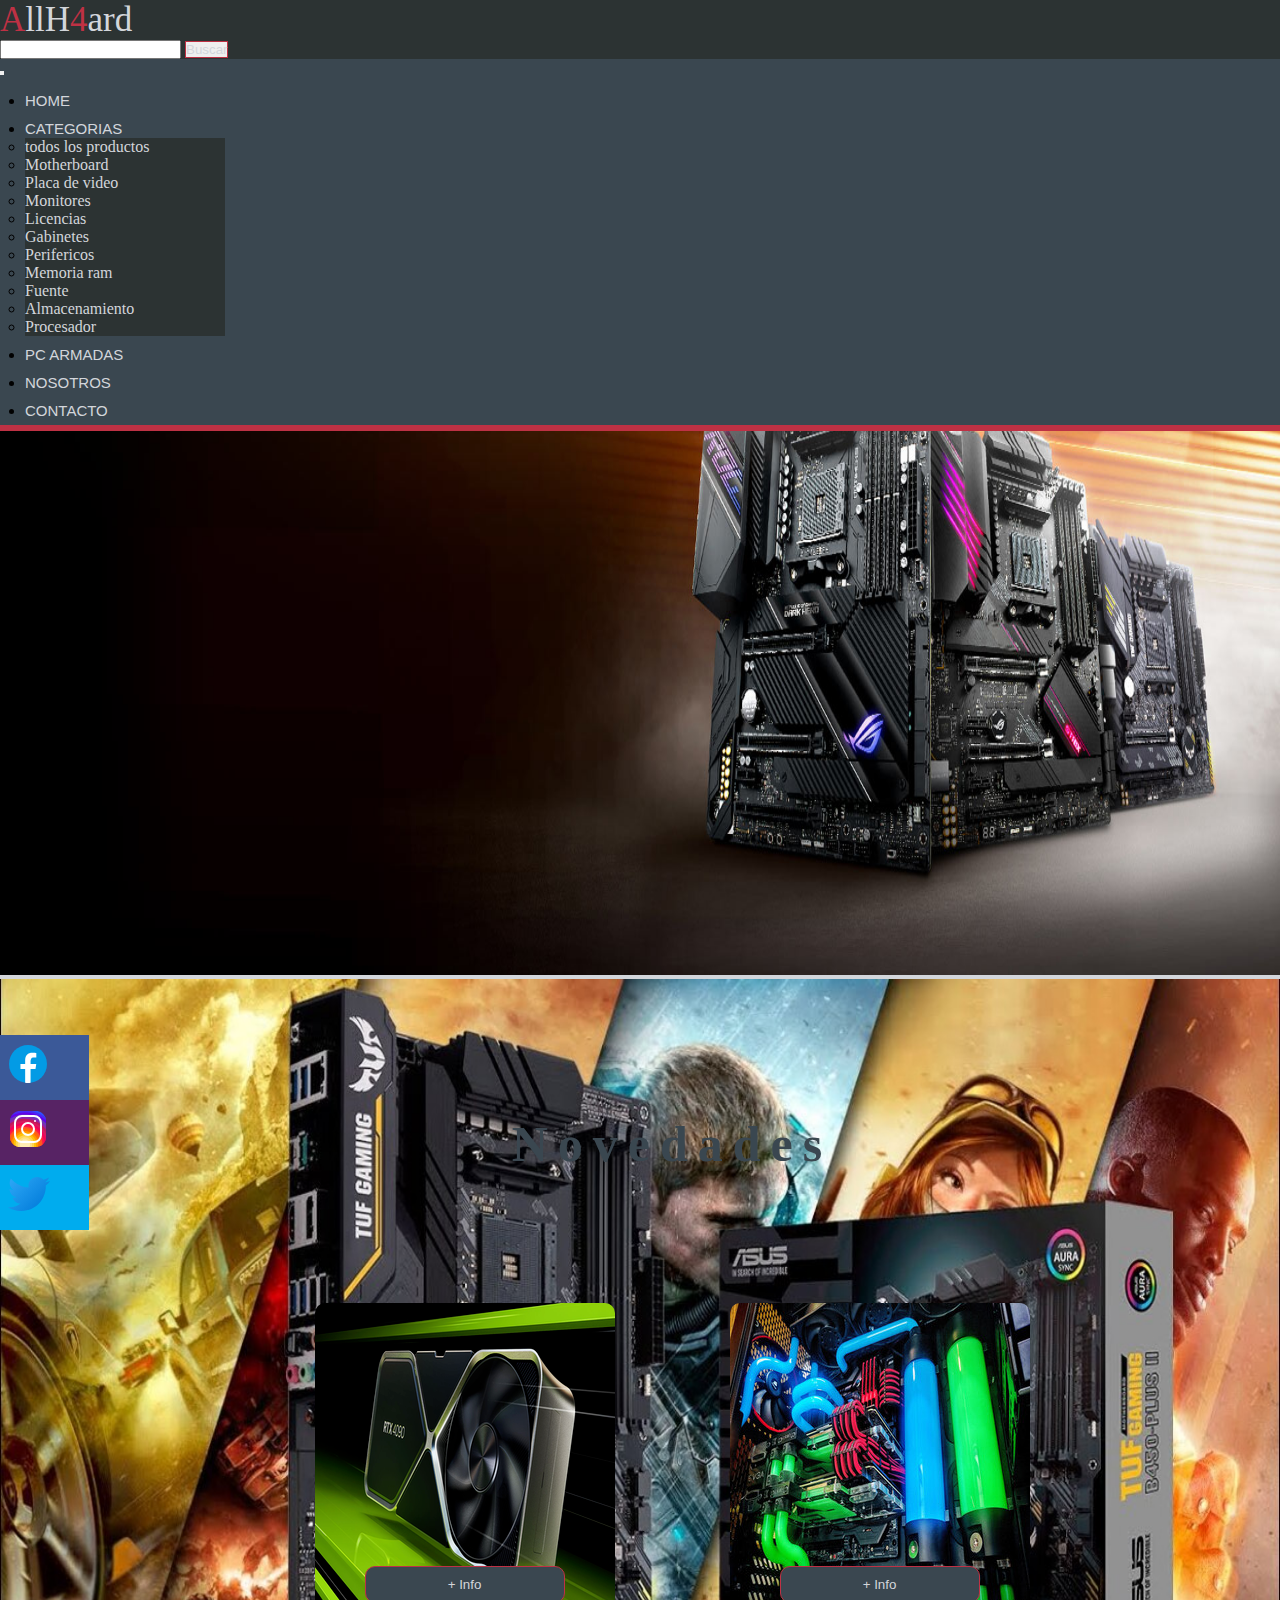
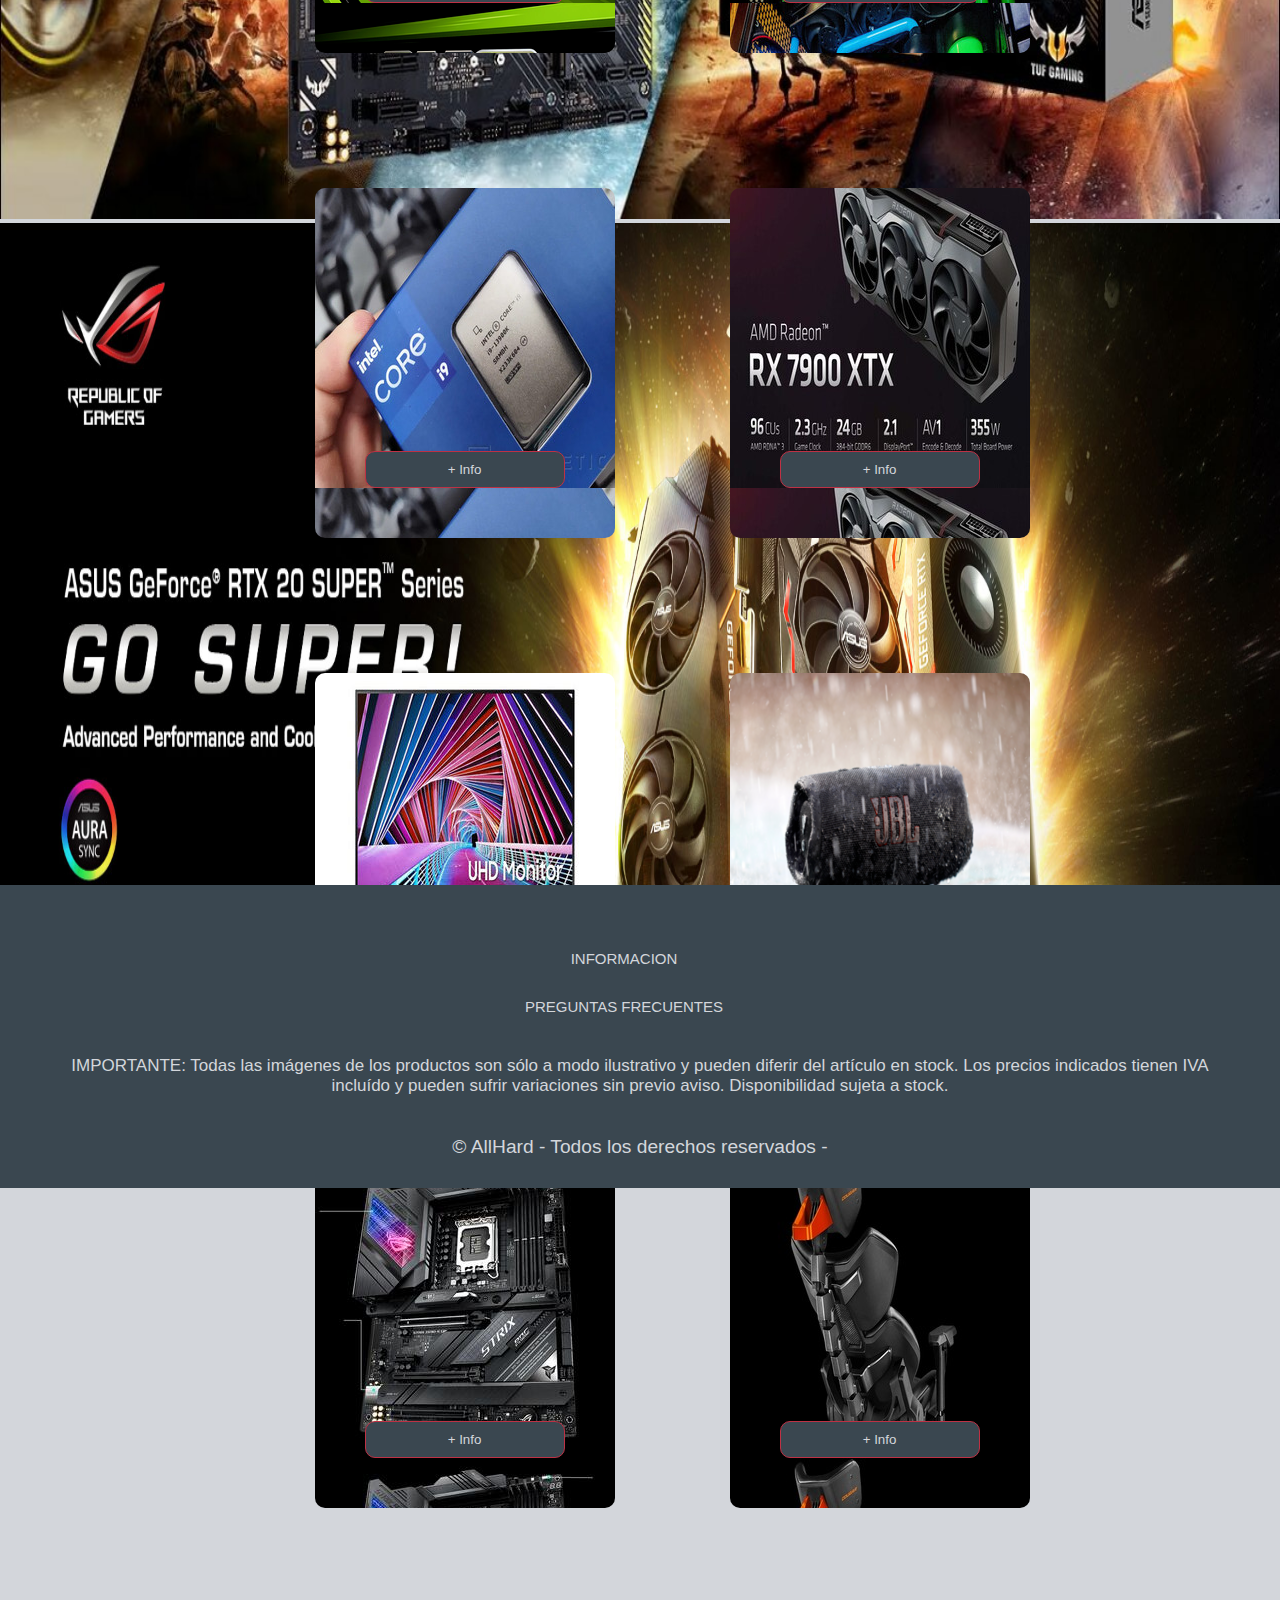
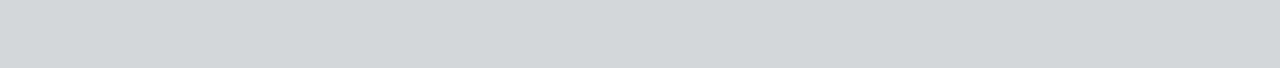
==== index.html @ a8b499f4 "first commit" ====
<!DOCTYPE html>
<html lang="en">

<head>
    <meta charset="UTF-8">
    <meta http-equiv="X-UA-Compatible" content="IE=edge">
    <meta name="viewport" content="width=device-width, initial-scale=1.0">
    <link href="https://cdn.jsdelivr.net/npm/bootstrap@5.0.2/dist/css/bootstrap.min.css" rel="stylesheet"
        integrity="sha384-EVSTQN3/azprG1Anm3QDgpJLIm9Nao0Yz1ztcQTwFspd3yD65VohhpuuCOmLASjC" crossorigin="anonymous">
    <link rel="stylesheet" href="./style/estilos.css">
    <link rel="shortcut icon" href="./imagenes/iconoNav.svg">
    <title>AllHard</title>
</head>

<body>


    <!--grilla-->

    <div class="gridContainerIndex">
        <header>
            <!--primer nav bar-->
            <nav class="navbar navbar-light navSearch ">
                <div class="container-fluid">
                    <a class="aLogo" href="index.html"><span class="estiloLogo">A</span>llH<span
                            class="estiloLogo">4</span>ard</a>
                    <form class="d-flex">
                        <input class="form-control me-2 barraSearch" type="search" aria-label="Search">
                        <button class="btn btn-outline-success botonBuscar" type="submit">buscar</button>
                    </form>
                </div>
            </nav>
            <!--segundo nav bar-->
            <nav class="navbar navbar-expand-lg navbar-light navStyle">
                <div class="container-fluid">
                    <button class="navbar-toggler buttonNav" type="button" data-bs-toggle="collapse"
                        data-bs-target="#navbarSupportedContent" aria-controls="navbarSupportedContent"
                        aria-expanded="false" aria-label="Toggle navigation">
                        <span class="navbar-toggler-icon"></span>
                    </button>
                    <div class="collapse navbar-collapse" id="navbarSupportedContent">
                        <ul class="navbar-nav mb-2 mb-lg-0">
                            <li class="nav-item">
                                <a class="navA active" aria-current="page" href="index.html">Home</a>
                            </li>

                            <li class="nav-item dropdown">
                                <a class="navA dropdown-toggle" href="#" id="navbarDropdown" role="button"
                                    data-bs-toggle="dropdown" aria-expanded="false">
                                    categorias
                                </a>
                                <ul class="dropdown-menu " aria-labelledby="navbarDropdown">
                                    <li><a class="dropdown-item" href="./section/categorias.html">todos los productos</a>
                                    </li>
                                    <li><a class="dropdown-item" href="#">Motherboard</a></li>
                                    <li><a class="dropdown-item" href="#">Placa de video</a></li>
                                    <li><a class="dropdown-item" href="#">Monitores</a></li>
                                    <li><a class="dropdown-item" href="#">Licencias</a></li>
                                    <li><a class="dropdown-item" href="#">Gabinetes</a></li>
                                    <li><a class="dropdown-item" href="#">Perifericos</a></li>
                                    <li><a class="dropdown-item" href="#">Memoria ram</a></li>
                                    <li><a class="dropdown-item" href="#">Fuente</a></li>
                                    <li><a class="dropdown-item" href="#">Almacenamiento</a></li>
                                    <li><a class="dropdown-item" href="#">Procesador</a></li>
                                </ul>
                            </li>

                            <li class="nav-item">
                                <a class="navA" href="./section/pcarmadas.html">pc armadas</a>
                            </li>
                            <li class="nav-item">
                                <a class="navA" href="./section/nosotros.html">nosotros</a>
                            </li>
                            <li class="nav-item">
                                <a class="navA" href="./section/contacto.html">contacto</a>
                            </li>
                        </ul>
                    </div>
                </div>
            </nav>
        </header>



        <!--carrusel-->
        <main class="gridItem contIndex ">

            <div id="carouselExampleFade" class="carousel slide carousel-fade carruselIndex" data-bs-ride="carousel">
                <div class="carousel-inner">
                    <div class="carousel-item active">
                        <img src="./imagenes/carrusel/carrusel1.jpg"
                            class="d-block w-100 carruselImg" alt="banner de publicidad">
                    </div>
                    <div class="carousel-item">
                        <img src="./imagenes/carrusel/carrusel2.jpg"
                            class="d-block w-100 carruselImg" alt="banner de publicidad">
                    </div>
                    <div class="carousel-item">
                        <img src="./imagenes/carrusel/carrusel3.jpg" 
                            class="d-block w-100 carruselImg" alt="banner de publicidad">
                    </div>
                </div>
                <button class="carousel-control-prev" type="button" data-bs-target="#carouselExampleFade"
                    data-bs-slide="prev">
                    <span class="carousel-control-prev-icon" aria-hidden="true"></span>
                    <span class="visually-hidden">Previous</span>
                </button>
                <button class="carousel-control-next" type="button" data-bs-target="#carouselExampleFade"
                    data-bs-slide="next">
                    <span class="carousel-control-next-icon" aria-hidden="true"></span>
                    <span class="visually-hidden">Next</span>
                </button>
            </div>

        </main>

        <!--aside bar-->
        <aside class="asideRedes">

            <div class="containerRedesBarra">
                <div class="redesItem item1">
                    <a href="https://www.facebook.com" class="iconoBarra" target="_blank"><img
                            src="./imagenes/iconosRedes/facebookLogo.svg" alt="logo facebook"></a>
                    <a href="https://www.facebook.com" class="nombreRedBarra" target="_blank">facebook</a>
                </div>
                <div class="redesItem item2">
                    <a href="https://www.instagram.com" class="iconoBarra" target="_blank"><img
                            src="./imagenes/iconosRedes/instagramLogo.svg" alt="logo instagram"></a>
                    <a href="https://www.instagram.com" class="nombreRedBarra" target="_blank">instagram</a>
                </div>
                <div class="redesItem item3">
                    <a href="https://www.twitter.com" class="iconoBarra" target="_blank"><img
                            src="./imagenes/iconosRedes/twitterLogo.svg" alt="logo twitter"></a>
                    <a href="https://www.twitter.com" class="nombreRedBarra" target="_blank">twitter</a>
                </div>
            </div>

        </aside>

        <!--section-->
        <section class="sectionIndex">
            <h2 class="tittleNovedades">Novedades</h2>
            <div class="containerCards">
                <div class="card card1 ">
                    <a href="#"><button class="cardButton"> + info</button></a>
                </div>
                <div class="card card2">
                    <a href="#"><button class="cardButton"> + info</button></a>
                </div>
                <div class="card card3">
                    <a href="#"><button class="cardButton"> + info</button></a>
                </div>
                <div class="card card4 ">
                    <a href="#"><button class="cardButton"> + info</button></a>
                </div>
                <div class="card card5">
                    <a href="#"><button class="cardButton"> + info</button></a>
                </div>
                <div class="card card6">
                    <a href="#"><button class="cardButton"> + info</button></a>
                </div>
                <div class="card card7">
                    <a href="#"><button class="cardButton"> + info</button></a>
                </div>
                <div class="card card8">
                    <a href="#"><button class="cardButton"> + info</button></a>
                </div>
            </div>
        </section>


        <footer>
            <div class="sectionGridFoot">
                <div class="secFooter">
                    <!--secFooter es el identificador para la grilla-->
                    <ul class="sectionFooter">
                        <li class="FooterLi"><a href="./section/contacto.html" class="FooterA">Informacion</a></li>
                        <li class="FooterLi"><a href="./section/preguntasfrecuentes.html" class="FooterA">Preguntas frecuentes</a></li>
                    </ul>
                </div>
                <div class="containerRedes redesFoot">
                    <!--redesFooter es el identificador para la grilla-->
                    <a href="https://www.facebook.com" target="_blank"><img src="./imagenes/iconosRedes/facebookLogo.svg" alt="logo facebook"
                            class="iconoRedes"></a>
                    <a href="https://www.instagram.com" target="_blank"><img src="./imagenes/iconosRedes/instagramLogo.svg" alt="logo instagram"
                            class="iconoRedes"></a>
                    <a href="https://www.twitter.com" target="_blank"><img src="./imagenes/iconosRedes/twitterLogo.svg" alt="logo twitter"
                            class="iconoRedes"></a>
                </div>
                <div class="textFooter">
                    <p class="avisoFooter">IMPORTANTE: Todas las imágenes de los productos son sólo a modo ilustrativo y
                        pueden diferir del artículo en stock. Los precios indicados tienen IVA incluído y pueden sufrir
                        variaciones sin previo aviso. Disponibilidad sujeta a stock.</p>
                    <p class="copyright">© AllHard - Todos los derechos reservados -</p>
                </div>
            </div>
        </footer>
    </div>

    <script src="https://cdn.jsdelivr.net/npm/bootstrap@5.0.2/dist/js/bootstrap.bundle.min.js"
        integrity="sha384-MrcW6ZMFYlzcLA8Nl+NtUVF0sA7MsXsP1UyJoMp4YLEuNSfAP+JcXn/tWtIaxVXM" crossorigin="anonymous">
    </script>
</body>

</html>
---- style/estilos.css ----
/*Segunda pre entrega: cambios*/
/*se aplico mobile first en 3 breakpoints: 0-700px / 700-990px / 990-1135px formando asi version, mobile, tablet, desktop y desktop xl.
 *las secciones que fueron alcanzadas por el mobile first con sus breakpoint son: index, categorias, nosotros y preguntas frecuentes.
 *hay 4 html finalizados tanto en estilos como en responsive.
 *se aplico grid area a todo el sitio, independientemente de que sea o no responsive la section, dentro se utilizo flex y grid en algunos casos.
 *se uso una paleta de colores: #3A4750 / #303841 / #BE3144 / #D3D6DB /#fff.
 *se aplicaron animaciones y transiciones con hover, (ej la barra de redes sociales desplgable).
 *se colocaron img y text real.
 *se utilizaron componentes de bootstrap 5, siendo estos un nav bar y un accordion.
 *se modificaron las clases de bootstrap por default cuando era necesario ya que no se pisaban estas con clases propias
 *con el fin de customizar los componentes, donde si pisaba se agregaron clases propias.
 *se utilizo z index solo cuando fue indispensable ya que algunos componentes de bts 5 pasaban por arriba de mi css nativo.
 *hasta poder ordenar mejor el contenido con sass se utilizara ---------------------------------------------------- para poder 
 *marcar donde empiezan y terminan los estilos de por ej el nav o el footer
*/

/*estilos generales*/
*{
    padding: 0;
    margin: 0;
}
body{
    background-color: #D3D6DB;
}
/*escondo contenido*/

.asideRedes{
    display: none;
}

/*header y footer grid area para todas las section*/
header{
    grid-area: header;

}
footer{
    grid-area: footer;
}
.asideRedes{
    grid-area: asideRedes;
}

/*header*/
header{
    position: fixed;
    width: 100%;
    z-index: 20;
}
.navSearch{
    background-color: #2C3333;


}
.aLogo{
    color: #D3D6DB;
    font-size: 35px;
}
.aLogo:hover{
    cursor: pointer;
    color: #D3D6DB;
}
.estiloLogo{
    color: #BE3144;
}

.botonBuscar{
    color: #D3D6DB;
    text-transform: capitalize;
    border: 1px solid #BE3144;
}
.botonBuscar:hover{
    background-color: #BE3144;
    border: 1px solid #BE3144;
}
/*clases por default de bootstrap para modificar y customizar*/
/*controla bkc y borde*/
.navStyle{
    background-color: #3A4750;
    border-bottom: 6px solid #BE3144;
}
/*controla el flexbox*/
.navbar-nav{
    width: 100%;
    display: flex;
    flex-direction: column;
    justify-content: space-evenly;

}
/*da padding lateral cuando es responsive*/
#navbarSupportedContent{
    padding-left: 25px;
    padding-top: 10px;
}
/*da margin top-bottom tanto en responsive como desktop*/
.nav-item{
    margin: 5px 0;
}
/*ambas clases dropdown son para personalizar el drop*/
.dropdown-menu{
    background-color: #2C3333;
    width:200px;
}
.dropdown-item{
    color: #D3D6DB;
}
/*mis clases para el nav bar de bootstrap*/
.navA{
    text-decoration: none;
    color: #D3D6DB;
    text-transform: uppercase;
    font-family: 'Roboto', sans-serif;
    font-size: 15px;
}

.navA:hover {
    color: #BE3144;
}

/*----------------------------------------------------*/


/*FOOTER*/
footer{
    background-color: #3A4750;
    padding: 50px 0 0 0;

}
/*grid secciones footer*/
.sectionGridFoot{
    display:grid;
    grid-template-areas:
    "sec"
    "redes"
    "textos"
    "textos";
}
.secFooter{
    grid-area: sec;
}
.redesFoot{
    grid-area: redes;
}
.textFooter{
    grid-area: textos;
    padding-top: 10px;
}
/*fin de grid secciones footer*/
.sectionFooter{
    display: flex;
    flex-direction: row;
    justify-content: space-evenly;

}
.FooterLi{

    list-style-type: none;
    padding-right: 32px;
}
.FooterA{
    text-decoration: none;
    /*color: #00aaad;*/
    color: #D3D6DB;
    text-transform: uppercase;
    font-family: 'Roboto', sans-serif;
    font-size: 15px;
}

.containerRedes{
    display: flex;
    flex-direction: row;
    justify-content: space-around;
}
.iconoRedes{
    margin: 30px 35px 0 35px;
}

.textFooter{
    padding: 0px 50px;
}
.avisoFooter{
    margin: 25px 0;
    font-size: 17px;
}
.copyright{
    margin-bottom: 15px;
}
footer p{
    text-align: center;
    font-family: 'Roboto', sans-serif;
    font-size: larger;
    color: #D3D6DB;
    padding-bottom: 15px;
}


/*----------------------------------------------------*/




/*mobile first*/

/*GRILLAS */

/*GRILLA INDEX*/

.gridContainerIndex{
    display: grid;
    grid-template-areas: 
    "header      "
    "contIndex   "
    "sectionIndex"
    "footer      ";
    height: 100vh;
    width: 100%;
    
}
.contIndex{
    grid-area: contIndex;


}
.sectionIndex{
    grid-area: sectionIndex;

}

/*----------------------------------------------------*/

/*GRILLA HARDWARE*/
.gridContainerHardware{
    height: 100vh;
    width: 100%;
    display: grid;
    grid-template-areas: 
    "header"
    "contHardware"
    "footer";
    gap: 5px;
}

.contHardware{
    grid-area: contHardware;

}

/*----------------------------------------------------*/

/*grilla - nosotros*/
.gridContainerNosotros{
    height: 100vh;
    width: 100%;
    display: grid;
    grid-template-areas: 
    "header      "
    "contNosotros"
    "footer      ";
    gap: 5px;
}

.contNosotros{
    grid-area: contNosotros;
}

/*----------------------------------------------------*/

/*grilla - preguntas frecuentes*/

.gridContainerPreguntasFrecuentes{
    display: grid;
    grid-template-areas: 
    "header     "
    "contPregFrec"
    "formPregFrec"
    "footer     ";
    width: 100%;
    height: 100vh;
    gap: 5px;
}

.contPregFrec{
    grid-area: contPregFrec;
}
.formPregFrec{
    grid-area: formPregFrec;
}

/*----------------------------------------------------*/


/*INDEX - MOBILE*/
.carruselIndex{
    margin-top: 130px;
}

.carruselImg{
    width: 100%;
    height: 400px;
}
.tittleNovedades{
    text-align: center;
    padding-top: 30px;
    margin-bottom: 30px;

}

.containerCards{
    display: flex;
    flex-direction: column;
    align-items: center;
    padding-top: 50px;
    padding-bottom: 100px;
}

.card{

    width: 400px;
    height: 400px;
    display: grid;
    justify-content: center;
    align-items: center;
    padding-top: 50px;
    margin: 30px 0;
    border-radius: 10px;

}
.card1{
    background-image: url(../imagenes/cards/novedad1Mobile.png);
}
.card2{
    background-image: url(../imagenes/cards/novedad2Mobile.jpg);
}
.card3{
    background-image: url(../imagenes/cards/novedad3Mobile.jpg);
}
.card4{
    background-image: url(../imagenes/cards/novedad4Mobile.jpg);
}
.card5{
    background-image: url(../imagenes/cards/novedad5Mobile.jpg);
}
.card6{
    background-image: url(../imagenes/cards/novedad6Mobile.png);
}
.card7{
    background-image: url(../imagenes/cards/novedad7Mobile.jpg);
}
.card8{
    background-image: url(../imagenes/cards/novedad8Mobile.jpg);
}


.cardButton{
    text-decoration: none;
    padding: 10px 55px 10px 55px;
    background-color: #3A4750;
    color: #D3D6DB;
    border-radius: 10px;
    text-transform: capitalize;

}

/*----------------------------------------------------*/

/*HARDWARE - MOBILE*/
.tittleHard{
    text-transform: uppercase;
    font-family: 'Roboto', sans-serif;
    width: 100%;
    display: flex;
    flex-direction: row;
    justify-content: center;
    margin-top: 200px;
    margin-bottom: 50px;
}


.containerBotones{
    display: flex;
    flex-flow: row wrap;
    justify-content: center;
    margin-bottom: 25px;    
}
.botonComponentes{
    width: 23%;
    border-radius: 10px;
    background-color: #fff;
    text-decoration: none;
    margin: 15px 5px;
    padding: 10px 8px 0 7px;
    text-align: center;

}
.estiloBoton{

    color: #2C3333;
    text-transform: capitalize;
    font-family: 'Roboto', sans-serif;
    font-size: 12px;
    font-weight: bolder;

}
button a{
    text-decoration: none;
}



.containerProductos{
    display: flex;
    flex-flow: column wrap;
}

.marcoProducto{
    
    margin: 25px 0;
}

.contenido {
    display: flex;
    flex-direction: column;
    align-items: center;
} 


.textProducto{
    display: none;
}
.valor{
    font-size: 25px;
}

.botonesComAgre{
    display: flex;
    flex-direction: column;
    align-items: center;
}


.botonComprar{
    height: 50px;
    width: 90%;
    border-radius: 10px;
    background-color: #BE3144;


}

.comprar{
    padding-top: 4px;
    font-size: 23px;
    font-family: 'Roboto', sans-serif;
    color: #fff;
    text-transform: capitalize;
    text-align: center;
    letter-spacing: 7px;

}

.botonAgregar{
    height: 50px;
    width: 90%;
    padding-top: 4px;
    margin: 8px 0;
    border-radius: 10px;
    border: 2px solid #BE3144;
    background-color: #fff;
    
}


.botonAgregar a{
    
    display: flex;
    flex-direction: row;
    justify-content: center;
    
}

.carrito{
    
    width: 28px;
    height: 28px;
    margin-right: 10px;
    padding-top: 2px;
    
}
/*boton agregar*/
.agregar{
    font-size: 23px;
    font-family: 'Roboto', sans-serif;
    color: #BE3144;
    text-transform: capitalize;
    letter-spacing: 7px;

}

a{
    text-decoration: none;
}

/*----------------------------------------------------*/

/*nosotros - mobile*/

.tittleNosotros{
    font-family: 'Roboto', sans-serif;
    text-transform: uppercase;
    margin-top: 180px;
    text-align: center;
    font-size: 50px;


}
.containerNosotros{

    display: flex;
    flex-direction: column;
    margin-top: 75px;
    margin: 75px 15px 0 15px;
}
.textoNosotros{
    width:100%;
    font-family: 'Roboto', sans-serif;
    font-size: 19px;
    text-align: center;
    letter-spacing: 2px;
    word-spacing: 8px;
    margin: 10px 0;
    padding: 10px;

    
}

/*----------------------------------------------------*/

/*Preguntas frecuentes - mobile*/
.tittlePreg{
    text-transform: uppercase;
    font-family: 'Roboto', sans-serif;
    width: 100%;
    display: flex;
    flex-direction: row;
    justify-content: center;
    margin-top: 200px;
    margin-bottom: 50px;
}
.accordion{
    margin: 80px 50px 100px 50px;
}
.formPregFrec{
    background-color: #fff;
    border-radius: 5px;
    margin: 10px 20px 50px 20px;
    padding-top: 20px;
    padding-bottom: 20px;
}
.tittleFormPreg{
    text-align: center;
    font-family: 'Roboto', sans-serif;
    margin-bottom: 55px;
}
.containerFormInput{

display: flex;
flex-direction: column;
align-items: center;
}
.inputFlex{
    height: 40px;
    width: 90%;
    border-radius: 5px;
    margin: 10px 0;
    border: none;
    border-bottom: 3px solid #BE3144;
    border-right: 3px solid #BE3144;
}
.containerFormText{
display: flex;
justify-content: center;
width: 100%;
margin-top: 20px;
margin-bottom: 25px;
}
textarea{
    width: 90%;
    height: 150px;
    border: none;
    border-bottom: 3px solid #BE3144;
    border-right: 3px solid #BE3144;
}

.containerFormSubmit{
    text-align: center;
    opacity: 95%;
    
}
.enviarForm{
    width: 90%;
    height: 40px;
    text-transform: uppercase;
    font-family: 'Roboto', sans-serif;
    letter-spacing: 4px;
    background-color: #BE3144;
    border-radius: 10px;
}

/*----------------------------------------------------*/

/*fin del mobile*/

/*media query - tablet*/

@media (min-width:700px){

    /*en la tablet las grid area sigue iguales por lo que no aparecer en esta media query y arrastramos las que usamos en mobile
    */
    /*index - tablet*/

    .carruselIndex{
        width: auto;
        height: 400px;
    }

    .containerCards{
        flex-flow: row wrap;
        justify-content: center;
        margin: 0 20px;


    }
    
    .card{
        width: 300px;
        height: 300px;   
        
        margin: 30px 15px;
    
    }
    .card1{
        background-image: url(../imagenes/cards/novedad1TabletDesktop.png); 
    }
    .card2{
        background-image: url(../imagenes/cards/novedad2TabletDesktop.jpg); 
    }
    .card3{
        background-image: url(../imagenes/cards/novedad3TabletDesktop.jpg); 
    }
    .card4{
        background-image: url(../imagenes/cards/novedad4TabletDesktop.jpg);
    }
    .card5{
        background-image: url(../imagenes/cards/novedad5TabletDesktop.jpg);
    }
    .card6{
        background-image: url(../imagenes/cards/novedad6TabletDesktop.png);
    }
    .card7{
        background-image: url(../imagenes/cards/novedad7TabletDesktop.jpg);
    }
    .card8{
        background-image: url(../imagenes/cards/novedad8TabletDesktop.jpg);
    }

    /*----------------------------------------------------*/

    /*hardware - tablet*/
    .botonComponentes{
        width: 20%;
    }
    
    .estiloBoton{
        font-size: 14px;
    }
    button a{
        text-decoration: none;
    }
    .imgProduct{
        width: 600px;
    }
    .informacionProducto{

        display: flex;
        flex-direction: column;
        align-content: flex-end;
        
        text-align: center;
        
    }
    .textProducto{
        display: block;
        font-family: 'Roboto', sans-serif;
        text-align: justify;
        font-size: 20px;
        margin-bottom: 10px;
        padding: 15px 15px 0 15px;      

        
    }
    .botonesComAgre{
        flex-direction: row;
        justify-content: space-around;
    }


    .botonComprar{
        width: 40%;
    }

    .comprar{
        letter-spacing: 4px;

    }

    .botonAgregar{
        width: 40%;
    }

    /*boton agregar*/
    .agregar{
        letter-spacing: 4px;

    }

    /*----------------------------------------------------*/

    /*nosotros - tablet*/

    .tittleNosotros{
        font-size: 40px;
    
    
    }
    .containerNosotros{
        margin: 50px 35px 0 35px;
    }
    .textoNosotros{
        font-size: 17px;
        text-align: justify;
        margin: 25px 0;
    
        
    }

    /*----------------------------------------------------*/

    /*preguntas frecuentes - tablet*/

    .accordion{
        margin: 80px 0 100px 0;
    }
    .formPregFrec{
        margin: 10px 50px 50px 50px;
        padding-top: 40px;
        padding-bottom: 40px;
    }
    .tittleFormPreg{
        margin-bottom: 20px;
    }
    .containerFormInput{
    flex-direction: row;
    justify-content: center;
    }

    .inputFlex{
        height: 50px;
        width: 35%;
        margin: 0px 5px 10px 5px;
        text-align: center;
    }
    textarea{
        width: 70%;
        height: 120px;
    }

    .enviarForm{
        width: 70%;
        letter-spacing: 10px;
        font-weight: bolder;
    }

}

/*fin de media query tablet*/

/*----------------------------------------------------*/

/*media query - desktop - */
@media (min-width:990px){

    /*FOOTER - desktop*/
    .containerRedes{
        display: none;
    }

    /*grid secciones footer*/
    .sectionGridFoot{
        grid-template-areas:
        "sec"
        "textos"
        "textos";
    }

    /*fin de grid secciones footer*/
    .sectionFooter{
        flex-direction: column;
        align-items: center;
    }
    .FooterLi{
        margin: 15px 0;
    }
    .FooterA:hover{
        color: #BE3144;
    }

    /******************************************/

    /*grillas - desktop*/

    /*grilla - index*/

    .gridContainerIndex{

        grid-template-areas: 
        "header      header      "
        "contIndex   contIndex   "
        "asideRedes  sectionIndex"
        "footer      footer      ";
        grid-template-rows: 135px 700px 1500px auto;
        grid-template-columns: 12% 4fr ;  
    }

    /*----------------------------------------------------*/

    /*grilla hardware*/

    .gridContainerHardware{
        grid-template-areas: 
        "header header"
        "asideRedes contHardware"
        "footer footer";
        grid-template-rows: 135px 1fr auto;
        grid-template-columns: 8% auto;
    }

    /*----------------------------------------------------*/

    /*grilla nosotros*/

    .gridContainerNosotros{
        display: grid;
        grid-template-areas: 
        "header        header"
        "asideRedes contNosotros"
        "footer        footer";
        grid-template-columns: 8% auto;
        grid-template-rows: 135px 2fr auto;

    } 

    /*----------------------------------------------------*/

    /*grilla preguntas frecuentes*/

    .gridContainerPreguntasFrecuentes{
        grid-template-areas: 
        "header     header      "
        "asideRedes contPregFrec"
        "asideRedes formPregFrec"
        "footer     footer      ";
        grid-template-columns: 8% auto;
        grid-template-rows: 135px 600px 700px auto;
    }

    /*----------------------------------------------------*/

    /*barra de redes sociales lateral - desktop*/
    .asideRedes{
        display: block;
    }
    .containerRedesBarra{
        position: sticky;
        top: 50%;
    }
    
    .redesItem{
        width: 85px;
        height:60px;
        padding-top: 5px;
        padding-left: 7%;
    
    }
    .redesItem:hover {
        width: 150px;
        transition: all 0.3s;
        border-top-right-radius: 15px;
        border-bottom-right-radius: 15px;
        
    }
    .redesItem:hover .iconoBarra{
        display: none;
    }
    .item1{
        background-color: #3b5998;
    }
    .item2{
        background-color: #572364;
    }
    .item3{
        background-color: #00acee;
    }
    
    .nombreRedBarra{
        display: none;
        padding-top: 12px;
        padding-left: 15px;
        text-decoration: none;
        font-size: 15px;
        color: white;
        text-transform: uppercase;
    }
    
    .redesItem:hover .nombreRedBarra{
        display: block;
        color: white;
        cursor: pointer;
    }

    /*----------------------------------------------------*/

    /*index - desktop */

    .carruselIndex{
        margin-top: 0;
        height: 700px;
    }
    .carruselImg{
        height: 700px;
    }

    .tlttleNovedades{
        text-align: center;
    }
    .containerCards{
        display: flex;
        flex-flow: row wrap;
        gap: 15px;
    }
    .card{
        margin: 5px;

    }

    .cardButton{
        text-decoration: none;
        padding: 10px 25px 10px 25px;
        border: 1px solid #BE3144;

    }
    .cardButton:hover{
        cursor: pointer;
        background-color: #BE3144;
        transition: all 1s;
    }

    /*----------------------------------------------------*/

    /*hardware - desktop*/
    .tittleHard{
        width: 60%;
        margin-top: 50px;
    }

    /*categorias*/
    .containerBotones{
        display: grid;
        grid-template-columns: 1fr 1fr 1fr 1fr 1fr;
    }
    .estiloBoton{
        font-size: 15px;
    }
    .botonComponentes{
        width:90%;
        padding: 10px 10px 0 7px;

    }
    .botonComponentes:hover{
        background-color: #D3D6DB;
    }
    .estiloBoton:hover{
        color: #BE3144;
    }

    /*productos*/
    .containerProductos{
        display: grid;
        justify-content:center;
        grid-template-rows: 9.5% 9.5% 9.5% 9.5% 9.5% 9.5% 9.5% 9.5% ;
    }
    .marcoProducto{
    
        height:250px;
        width: 900px;  
        border-radius: 5px;
        background-color: #fff;
        padding-top: 10px;
        padding-left: 10px;
        border-bottom: 2px solid #2C3333;

    }
    
    .contenido {
        display: grid;
        grid-template-columns: 25% auto;
    }
    .imgProduct{
        width: 200px;
        height: 180px;
    }
    .informacionProducto{
        display: flex;
        flex-direction: column;
        align-content: flex-start;
        margin-left: 50px;    
            
    }
    .textProducto{
        font-family: 'Roboto', sans-serif;
        text-align: justify;
        font-size: larger;
        padding: 0;
        padding-right: 10px;  
    }
    .valor{
        text-align: left;
    }
    .botonesComAgre{
        flex-direction: row;
        justify-content: flex-end;
        margin-right: 100px;
    
    }
    
    
    .botonComprar{
        height: 40px;
        width: 190px;
        margin-right: 45px;
    
    }
    .botonComprar:hover{
        border: 1px solid #fff;
    
    }
    .comprar{
        font-size: 21px;
    
    }
    
    .botonAgregar{
        height: 40px;
        width: 190px;
    }
    
    .botonAgregar:hover{
        background-color: #BE3144;
    }
    .carrito{
        width: 25px;
        height: 25px;
        padding-top: 1px;
    }
    /*boton agregar*/
    .agregar{
        font-size: 21px;
    
    }
    .botonAgregar:hover .agregar{
        color: white;
    }

    /*----------------------------------------------------*/

    /*nosotros - desktop*/

    .tittleNosotros{
        margin-top: 50px;
        margin-left: 10%;
        text-align: left;
        font-size: auto;
    
    
    }
    .containerNosotros{
        flex-direction: row;
        margin: 0px 130px 75px 130px;

    }
    .textoNosotros{
        font-size:23px;
        margin: 10px 0px;
        padding: 10px 30px;
        background-color: #fff;
        border-bottom: 2px solid #2C3333;
        margin-top: 50px;
    
        
    }
    
    /*----------------------------------------------------*/

    /*preguntas frecuentes - desktop*/

    
    .tittlePreg{
        display: flex;
        flex-direction: row;
        justify-content: center;
        margin-top: 50px;
        margin-bottom: 0;
        padding-left: 0;
    }
    .accordion{
        margin: 40px 60px 0px 60px;
    }
    .formPregFrec{
        background-color: #fff;
        border-radius: 5px;
        margin: 0px 20px 50px 20px;
        padding-top: 20px;
        padding-bottom: 0;
        width: 70%;
        height: 600px;
        margin-left: 15%;
    }
    .tittleFormPreg{
        text-align: center;
        font-family: 'Roboto', sans-serif;
        margin-bottom: 15px;
    }
    .containerFormInput{
    
    display: flex;
    flex-direction: column;
    align-items: center;
    
    }
    .inputFlex{
        height: 60px;
        width: 90%;
        border-radius: 5px;
        margin: 10px 0;
        border: none;
        border-bottom: 2px solid #BE3144;
        text-align: left;
    }
    .inputFlex:hover{
        background-color: #D3D6DB;
        transition: all 0.5s;
    }
    .containerFormText{
    display: flex;
    justify-content: center;
    width: 100%;
    margin-top: 20px;
    margin-bottom: 25px;
    }
    textarea{
        width: 90%;
        height: 150px;
        border: none;
        border-bottom: 2px solid #BE3144;
    }

    .containerFormSubmit{
        text-align: center;
        
    }
    .enviarForm{
        width: 40%;
        height: 40px;
        text-transform: uppercase;
        font-family: 'Roboto', sans-serif;
        letter-spacing: 4px;
        background-color: #BE3144;
        border-radius: 10px;
    }
    .enviarForm:hover{
        width: 90%;
        transition: all 0.5s;
    }
}

    /*media query - desktop xl*/
@media (min-width: 1135px){

    /*grillas - desktop xl*/

    /*grilla - index*/

    .gridContainerIndex{
        grid-template-columns: 5% auto;
        grid-template-rows: 135px 900px 1450px auto;
    }


    /*grilla preguntas frecuentes*/

    .gridContainerPreguntasFrecuentes{
        grid-template-areas: 
        "header     header      "
        "asideRedes contPregFrec"
        "asideRedes formPregFrec"
        "footer     footer      ";
        grid-template-columns: 5% auto;
    }
    
    /*----------------------------------------------------*/

    /*index - desktop xl*/

    .carruselIndex{
        margin-bottom: 300px;
        height: 845px;
        border-bottom: 5px solid #3A4750;
    }
    .carruselImg{
        height: 840px;
    }
    .tittleNovedades{
        margin: 50px 0 0 0;
        font-size: 50px;
        letter-spacing: 10px;
        color: #3A4750;
    }
    .containerCards{
        display: flex;
        flex-direction: row;
        margin-top: 20px;

    }
    .card{
        width:300px;
        margin: 60px 50px;
        display: flex;
        flex-direction: column;
        justify-content: flex-end;
    
    }  
    .cardButton{
        width: 200px;
        margin-bottom: 50px;
    }
    .cardButton:hover{
        width: 300px;
        font-size: 20px;
        font-weight: bolder;
    }  

    /*----------------------------------------------------*/

    /*categorias - desktop xl*/

    .containerBotones{
        grid-template-columns: 1fr 1fr 1fr 1fr 1fr 1fr 1fr 1fr 1fr 1fr;
        padding: 0 10px;
    }
    .estiloBoton{
        font-size: 12px;
        
    }
    .botonComponentes{
        width: 95%;
        height: 50px;
    }
    .containerProductos{
        display: flex;
        flex-direction: column;
        align-items: center;
    }
    .marcoProducto{
        width:80%;
        height: 80%;
    }
    .imgProduct{
        width: 220px;
        height: 200px;
        margin-left: 50px;
    }
    .informacionProducto{

        margin-left: 100px;

    }
    .textProducto{
        font-size: 22px;
    }
    .valor{
        margin-top: 25px;

    }
    .botonesComAgre{
        margin-bottom: 10px;
    }
    .botonComprar{
        width: 250px;
        margin-right: 15px ;
    }
    .botonAgregar{
        width: 250px;
    }

    /*----------------------------------------------------*/

    /*preguntas frecuentes - desktop xl*/

    .accordion{
        width: 93%;
    }
    .textAccordion{
        font-family: 'Roboto', sans-serif;
        letter-spacing: 2px;
        padding: 20px;
    }

    .formPregFrec{
        margin: 0;
        width: 93%;
        margin-left:4%;
        
    }
    .tittleFormPreg{
        margin-top: 40px;
        letter-spacing: 2px;
    }
    .enviarForm:hover{
        width: 50%;
        color: #D3D6DB;
    }

    /*----------------------------------------------------*/

    /*nosotros - desktop xl*/

    .containerNosotros{
        flex-direction: column;
        margin: 0 15px;
        padding-bottom: 100px;
    }
    .textoNosotros{
        font-size: 20px;
        width:100%;
    }
}











































/*codigo de pc armadas y contacto que no tiene mobile first*/
/*se dio grid area a estas secciones pero sus estilos no estas actualizados ni son responsive*/
/*GRILLA PC ARMADAS*/
.gridContainerPcArmadas{
    height: 100vh;
    width: 100%;
    display: grid;
    grid-template-areas: 
    "header     header "
    "asideRedes contPc "
    "footer     footer ";
    grid-template-columns: 8% auto;
    grid-template-rows: 135px 1fr auto;
    gap: 5px;
}

.contPc{
    grid-area: contPc;
}
/*GRILLA CONTACTO*/
.gridContainerContacto{
    height: 100vh;
    width: 100%;
    display: grid;
    grid-template-areas: 
    "header       header       "
    "asideRedes   contContacto "
    "footer       footer       ";
    grid-template-columns: 8% auto;
    grid-template-rows: 135px 1200px auto;
    gap: 5px;
}
.contContacto{
    grid-area: contContacto;
}



/*pc armadas*/

.containerTextoRellenoPC{
    
    width: 75%;
    text-align: center;
    padding-left: 25%;
    margin-bottom: 195px;
}
.textoRellenoPc{
    
    width: 75%;
    display: block;
    margin: 45px 0;
    font-size: large;
    text-align: justify;
    font-family: 'Roboto', sans-serif;

    
}


/*contacto*/

.containerInformacion{
    background-color: beige;
    width: 50%;
    height: 60%;
    margin-left: 25%;
    margin-top: 50px;
    padding-bottom: 50px;
    padding-top: 25px;
    border-bottom: 3px solid aqua;
    border-right: 2px solid aqua;
    border-radius: 7px;
    background-color: #fff;
    }
    .tituloInformacion{
        margin-bottom: 30px;
        text-transform: capitalize;
        font-family: 'Roboto', sans-serif;
        font-size:20px;
        text-align: center;
        margin-top: 40px;
        
    }
    
    .textoInformacion{
        text-transform: capitalize;
        font-family: 'Roboto', sans-serif;
        padding: 8px 0;
        font-size:15px;
        margin-left: 20px;
        
    }
    .containerMapa{
        margin-left: 25%;
        width: 50%;
        margin-top: 25px;
        margin-bottom: 100px;
        border-bottom: 2px solid black;
    }
    .tituloMapa{
        text-align: center;
        font-family: 'Roboto', sans-serif;
        font-size: 20px;
        text-transform: capitalize;
        margin-bottom: 20px;
        margin-top: 40px;
        
    }
    .mapa{
        width: 100%;
        height: 250px;
    }
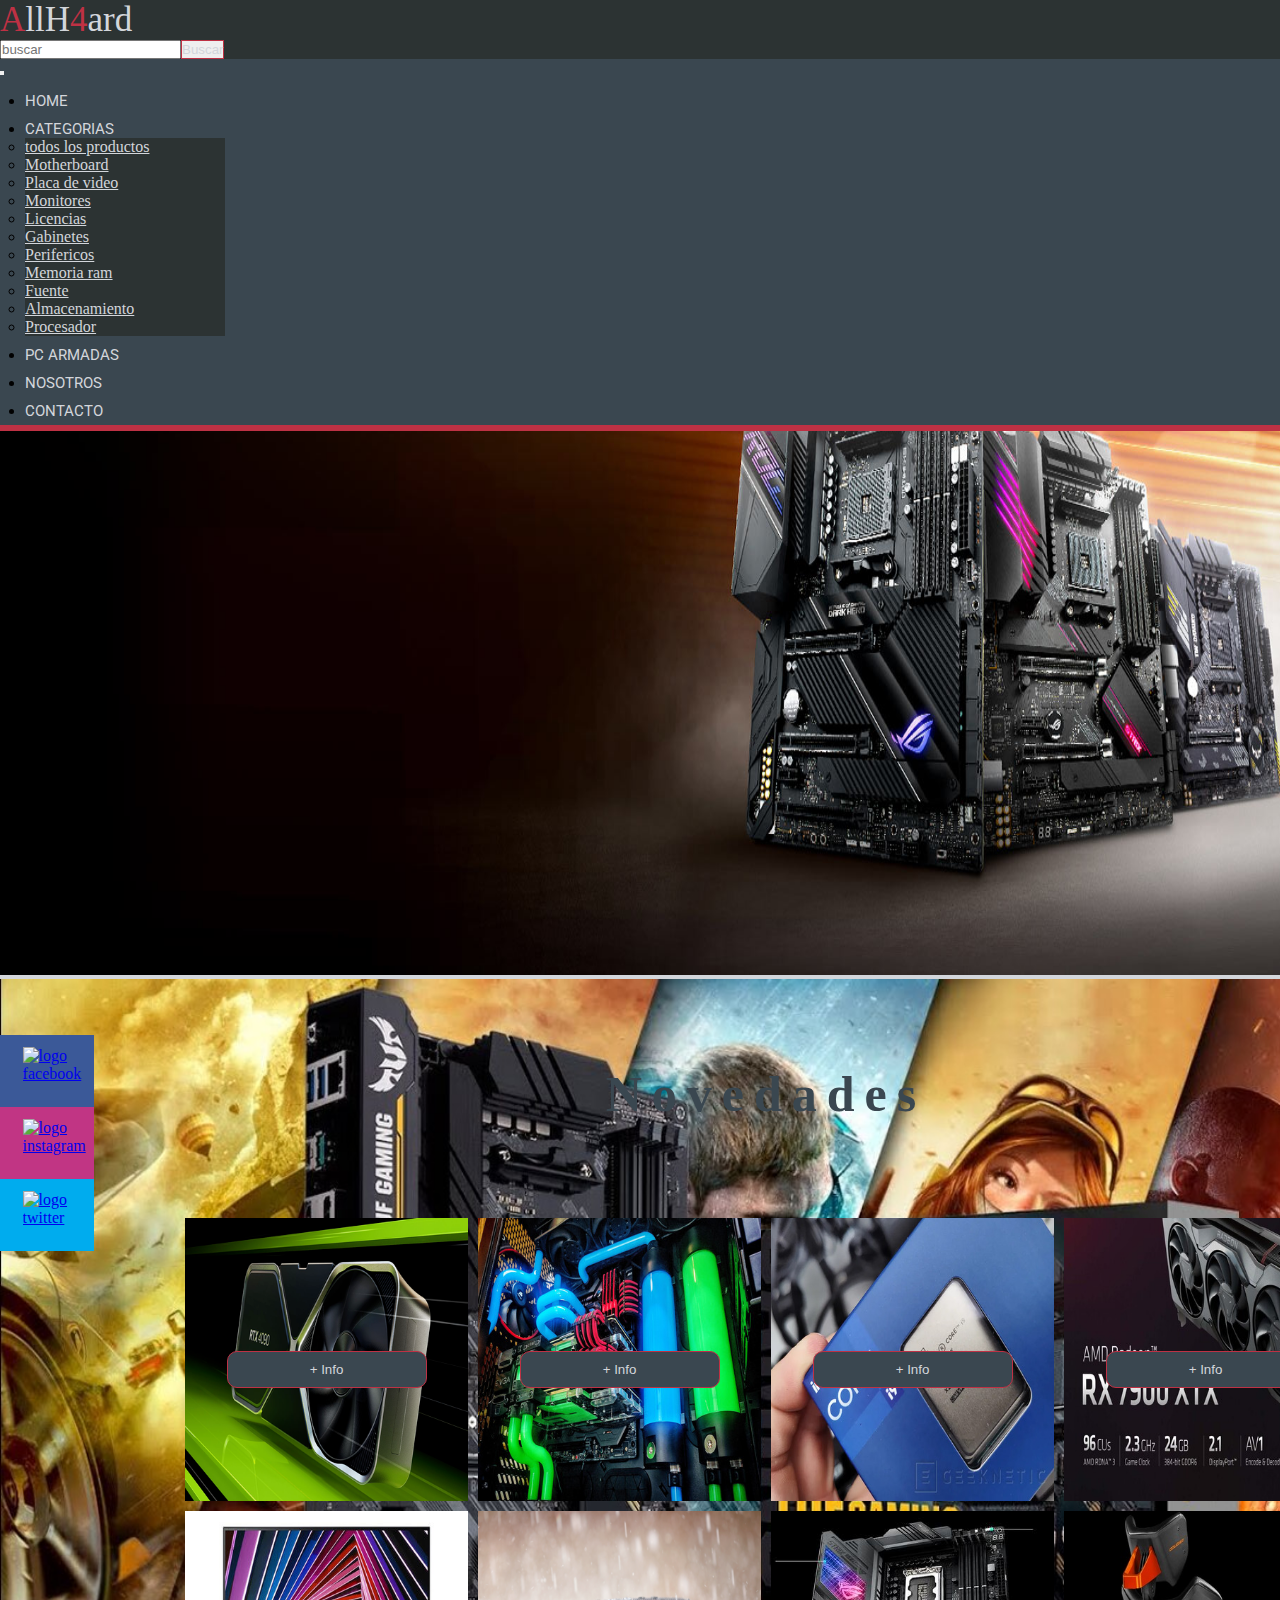
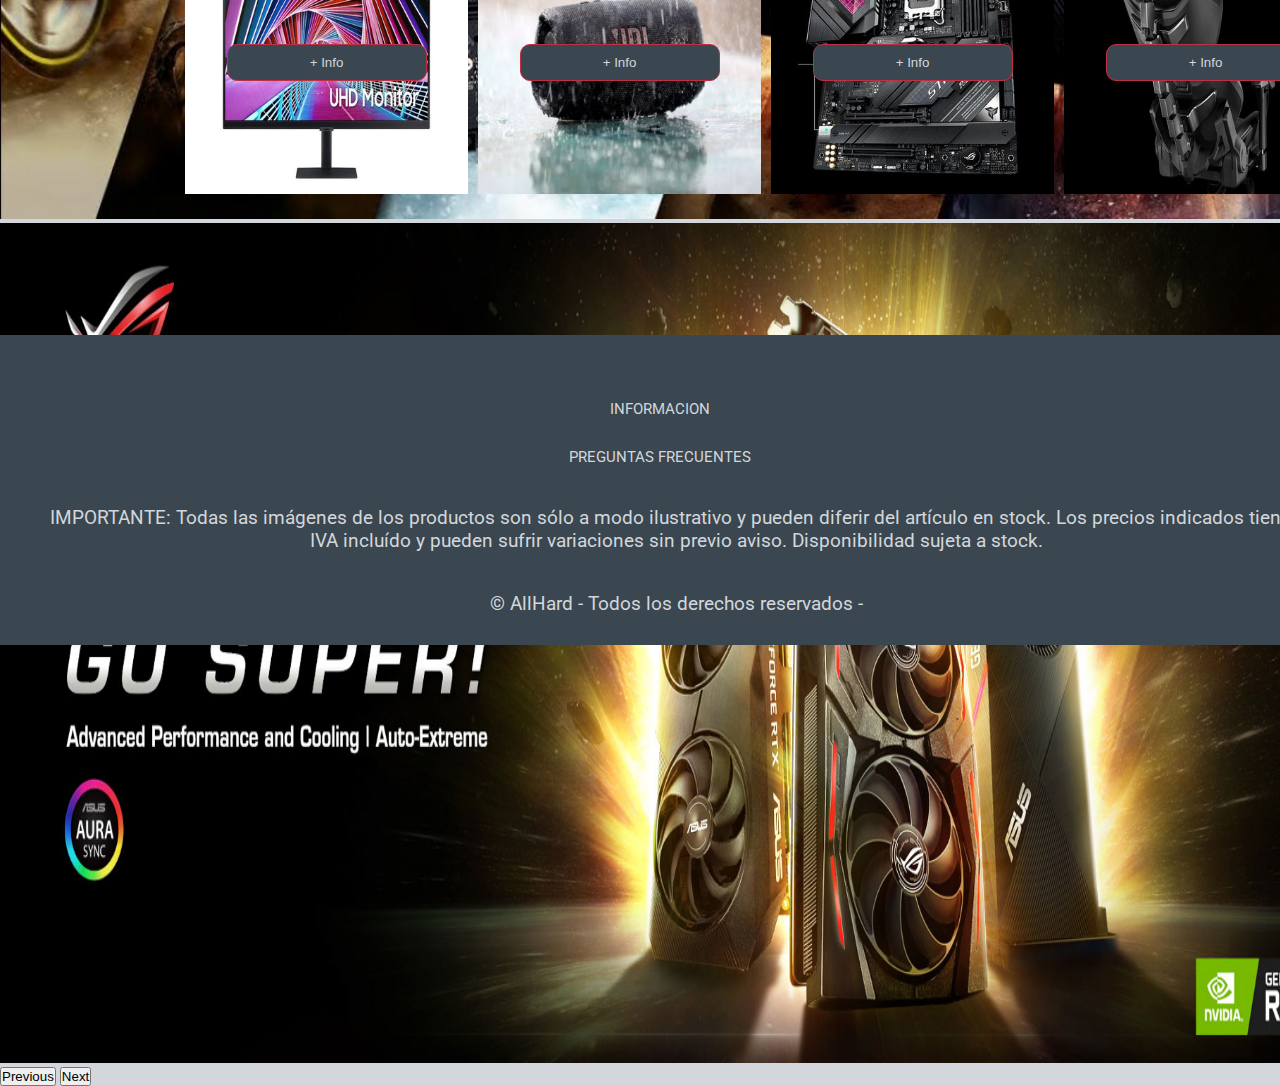
==== commit 5893541d: "se agrego text real en pc armadas, se uso variable, mixin y extend, se creo lista de cambios en come" ====
--- a/index.html
+++ b/index.html
@@ -5,9 +5,11 @@
     <meta charset="UTF-8">
     <meta http-equiv="X-UA-Compatible" content="IE=edge">
     <meta name="viewport" content="width=device-width, initial-scale=1.0">
+    <meta name="description" content="Si estas buscando adquirir componentes de pc o bien una pc armada, visita nuestro sitio, contamos con stock y los mejores precios!"> <!--131 caract-->
+    <meta name="keywords" content="PLACA DE VIDEO, PC, PC GAMER, COMPUTADORAS, NOTEBOOKS, CUOTAS, AHORA 12">
     <link href="https://cdn.jsdelivr.net/npm/bootstrap@5.0.2/dist/css/bootstrap.min.css" rel="stylesheet"
         integrity="sha384-EVSTQN3/azprG1Anm3QDgpJLIm9Nao0Yz1ztcQTwFspd3yD65VohhpuuCOmLASjC" crossorigin="anonymous">
-    <link rel="stylesheet" href="./style/estilos.css">
+    <link rel="stylesheet" href="./style/style.css">
     <link rel="shortcut icon" href="./imagenes/iconoNav.svg">
     <title>AllHard</title>
 </head>
@@ -24,8 +26,8 @@
                 <div class="container-fluid">
                     <a class="aLogo" href="index.html"><span class="estiloLogo">A</span>llH<span
                             class="estiloLogo">4</span>ard</a>
-                    <form class="d-flex">
-                        <input class="form-control me-2 barraSearch" type="search" aria-label="Search">
+                    <form class="barraSearchStyle">
+                        <input class="form-control me-2 barraSearch" type="search" aria-label="Search" placeholder="buscar">
                         <button class="btn btn-outline-success botonBuscar" type="submit">buscar</button>
                     </form>
                 </div>
@@ -75,6 +77,10 @@
                                 <a class="navA" href="./section/contacto.html">contacto</a>
                             </li>
                         </ul>
+                        <form class="barraSearchStyle2">
+                            <input class="form-control me-2 barraSearch" type="search" aria-label="Search" placeholder="buscar">
+                            <button class="btn btn-outline-success botonBuscar" type="submit">buscar</button>
+                        </form>
                     </div>
                 </div>
             </nav>
@@ -118,19 +124,19 @@
         <aside class="asideRedes">
 
             <div class="containerRedesBarra">
-                <div class="redesItem item1">
-                    <a href="https://www.facebook.com" class="iconoBarra" target="_blank"><img
-                            src="./imagenes/iconosRedes/facebookLogo.svg" alt="logo facebook"></a>
-                    <a href="https://www.facebook.com" class="nombreRedBarra" target="_blank">facebook</a>
-                </div>
-                <div class="redesItem item2">
+                <div class="redesItem1">
+                    <a href="https://www.facebook.com" class="iconoBarra" target="_blank">
+                        <img src="./imagenes/iconosRedes/icons8-facebook-f.svg" alt="logo facebook" class="iconoSvg"></a>
+                    <a href="https://www.facebook.com" class="nombreRedBarra" target="_blank">facebook</a> 
+                </div>
+                <div class="redesItem2">
                     <a href="https://www.instagram.com" class="iconoBarra" target="_blank"><img
-                            src="./imagenes/iconosRedes/instagramLogo.svg" alt="logo instagram"></a>
+                        src="./imagenes/iconosRedes/icons8-instagram.svg" alt="logo instagram" class="iconoSvg"></a>
                     <a href="https://www.instagram.com" class="nombreRedBarra" target="_blank">instagram</a>
                 </div>
-                <div class="redesItem item3">
+                <div class="redesItem3">
                     <a href="https://www.twitter.com" class="iconoBarra" target="_blank"><img
-                            src="./imagenes/iconosRedes/twitterLogo.svg" alt="logo twitter"></a>
+                        src="./imagenes/iconosRedes/icons8-twitter.svg" alt="logo twitter" class="iconoSvg"></a>
                     <a href="https://www.twitter.com" class="nombreRedBarra" target="_blank">twitter</a>
                 </div>
             </div>
@@ -141,30 +147,39 @@
         <section class="sectionIndex">
             <h2 class="tittleNovedades">Novedades</h2>
             <div class="containerCards">
-                <div class="card card1 ">
-                    <a href="#"><button class="cardButton"> + info</button></a>
-                </div>
-                <div class="card card2">
-                    <a href="#"><button class="cardButton"> + info</button></a>
-                </div>
-                <div class="card card3">
-                    <a href="#"><button class="cardButton"> + info</button></a>
-                </div>
-                <div class="card card4 ">
-                    <a href="#"><button class="cardButton"> + info</button></a>
-                </div>
-                <div class="card card5">
-                    <a href="#"><button class="cardButton"> + info</button></a>
-                </div>
-                <div class="card card6">
-                    <a href="#"><button class="cardButton"> + info</button></a>
-                </div>
-                <div class="card card7">
-                    <a href="#"><button class="cardButton"> + info</button></a>
-                </div>
-                <div class="card card8">
-                    <a href="#"><button class="cardButton"> + info</button></a>
-                </div>
+                <div class="card">
+                    <img src="./imagenes/cards/novedad1Mobile.png" alt="placa de video RTX 4090">
+                    <a href="#" class="aButton"><button class="cardButton"> + info</button></a>
+                </div>
+                <div class="card">
+                    <img src="./imagenes/cards/novedad2Mobile.jpg" alt="custom watercooler">
+                    <a href="#" class="aButton"><button class="cardButton"> + info</button></a>
+                </div>
+                <div class="card">
+                    <img src="./imagenes/cards/novedad3Mobile.jpg" alt="intel core i9 12va gen">
+                    <a href="#" class="aButton"><button class="cardButton"> + info</button></a>
+                </div>
+                <div class="card">
+                    <img src="./imagenes/cards/novedad4Mobile.jpg" alt="radeon rx 7900xtx">
+                    <a href="#" class="aButton"><button class="cardButton"> + info</button></a>
+                </div>
+                <div class="card">
+                    <img src="./imagenes/cards/novedad5Mobile.jpg" alt="monitor uhd lg">
+                    <a href="#" class="aButton"><button class="cardButton"> + info</button></a>
+                </div>
+                <div class="card">
+                    <img src="./imagenes/cards/novedad6Mobile.png" alt="jbl charge 5">
+                    <a href="#" class="aButton"><button class="cardButton"> + info</button></a>
+                </div>
+                <div class="card">
+                    <img src="./imagenes/cards/novedad7Mobile.jpg" alt="mother gigabyte b660m aorus pro ddr4 s1700 0">
+                    <a href="#" class="aButton"><button class="cardButton"> + info</button></a>
+                </div>
+                <div class="card">
+                    <img src="./imagenes/cards/novedad8Mobile.jpg" alt="silla gamer cougar terminator">
+                    <a href="#" class="aButton"><button class="cardButton"> + info</button></a>
+                </div>
+                
             </div>
         </section>
 
@@ -180,11 +195,11 @@
                 </div>
                 <div class="containerRedes redesFoot">
                     <!--redesFooter es el identificador para la grilla-->
-                    <a href="https://www.facebook.com" target="_blank"><img src="./imagenes/iconosRedes/facebookLogo.svg" alt="logo facebook"
+                    <a href="https://www.facebook.com" target="_blank"><img src="./imagenes/iconosRedes/icons8-facebook-f.svg" alt="logo facebook"
                             class="iconoRedes"></a>
-                    <a href="https://www.instagram.com" target="_blank"><img src="./imagenes/iconosRedes/instagramLogo.svg" alt="logo instagram"
+                    <a href="https://www.instagram.com" target="_blank"><img src="./imagenes/iconosRedes/icons8-instagram.svg" alt="logo instagram"
                             class="iconoRedes"></a>
-                    <a href="https://www.twitter.com" target="_blank"><img src="./imagenes/iconosRedes/twitterLogo.svg" alt="logo twitter"
+                    <a href="https://www.twitter.com" target="_blank"><img src="./imagenes/iconosRedes/icons8-twitter.svg" alt="logo twitter"
                             class="iconoRedes"></a>
                 </div>
                 <div class="textFooter">
--- a/style/style.css
+++ b/style/style.css
@@ -0,0 +1,1793 @@
+@charset "UTF-8";
+/*Segunda pre entrega: cambios*/
+/*se aplico mobile first en 3 breakpoints: 0-700px / 700-990px / 990-1135px formando asi version, mobile, tablet, desktop y desktop xl.
+ *las secciones que fueron alcanzadas por el mobile first con sus breakpoint son: index, categorias, nosotros y preguntas frecuentes.
+ *hay 4 html finalizados tanto en estilos como en responsive.
+ *se aplico grid area a todo el sitio, independientemente de que sea o no responsive la section, dentro se utilizo flex y grid en algunos casos.
+ *se uso una paleta de colores: #3A4750 / #303841 / #BE3144 / #D3D6DB /#fff.
+ *se aplicaron animaciones y transiciones con hover, (ej la barra de redes sociales desplgable).
+ *se colocaron img y text real.
+ *se utilizaron componentes de bootstrap 5, siendo estos un nav bar y un accordion.
+ *se modificaron las clases de bootstrap por default cuando era necesario ya que no se pisaban estas con clases propias
+ *con el fin de customizar los componentes, donde si pisaba se agregaron clases propias.
+ *se utilizo z index solo cuando fue indispensable ya que algunos componentes de bts 5 pasaban por arriba de mi css nativo.
+ *hasta poder ordenar mejor el contenido con sass se utilizara ---------------------------------------------------- para poder 
+ *marcar donde empiezan y terminan los estilos de por ej el nav o el footer
+*/
+/*tercera pre entrega: correcciones y cambios*/
+/*OBSERVACION IMPORTANTE: hay momentos que cuando aprieto f12 para ver el responsive, el
+ *el sitio anda perfecto y otras en la que se activa un scroll en direccion del eje X, 
+ *no se porque ocurre esto ya que si fuera un error en mi codigo, JAMAS andaria bien, es 
+ *random este problema con el inspector, igualmente en la entrega adjunto algunas fotos de esto.
+
+ *correcciones: 
+ *se recrearon las card, utilizando una foto en html y no css como se aconsejo en la devolucion
+ *se corrigieron los padding/margin - bottom entre el contenido de las secciones y el footer
+ *se corrigio el nav que se rompia al visualizarlo en un celular, haciendo que en mobile
+ *la barra search este junto con las secciones y el logo este centrado, a partir de tablet
+ *la barra vuelva al primer nav.
+ *se corrigio la botonera de la seccion categorias que en mobile se veia rara la disposicion
+ *se corrigio el tamaño de las fotos en la seccion categorias ya que no era acorde y ademas
+ *provocaba que la barra de botones no tomase la forma que debia tomar.
+
+ *cambios:
+ *se creo el contenido entero de las section PC ARMADAS y CONTACTO, teniendo un total de 6 secciones con el html
+ *se aplicacaron los 3 breakpoints en estas nuevas section
+ *se emigro TODO el codigo css a scss
+ *se uso nesting en TODO el codigo, salvo en los componentes de bootstrap
+ *se uso ilove img para corregir tamaño de imagenes
+ *se puso text real e imagenes reales en las secciones que faltaban, pc armadas y contacto
+ *se hizo uso de variables, extend, mixin. Declaradas en OPERACIONES_VARIABLES
+ *las variables se aplicaron para los colores del sitio, las MQ y la font
+ *extend se aplico en todos los h1 ubicado uno por section
+ *mixin se aplico en PC ARMADAS e INDEX
+ *se fueron haciendo los commit para actualizar en git hub
+ *el lighthouse tiro estos valores
+ *
+/*------------------------------------------------*/
+/*colores*/
+/*fuentes*/
+/* MQ - SIZE*/
+/*extend*/
+@import url("https://fonts.googleapis.com/css2?family=Roboto:wght@300&display=swap");
+.estilosTitulosCompartidos, .contPregFrec .tittlePreg, .contContacto .tittleContacto, .contNosotros .tittleNosotros, .contPc .tittlePcArmadas, .contHardware .tittleHard {
+  text-transform: uppercase;
+  font-family: "Roboto", sans-serif;
+  margin-top: 200px;
+  margin-bottom: 50px;
+}
+
+/*mixin*/
+/*estilos generales*/
+* {
+  padding: 0;
+  margin: 0;
+}
+
+body {
+  background-color: #D3D6DB;
+}
+
+/*escondo contenido*/
+.asideRedes {
+  display: none;
+}
+@media (min-width: 990px) {
+  .asideRedes {
+    display: block;
+  }
+  .asideRedes .containerRedesBarra {
+    position: -webkit-sticky;
+    position: sticky;
+    top: 50%;
+  }
+  .asideRedes .containerRedesBarra .redesItem1 {
+    background-color: #3b5998;
+  }
+  .asideRedes .containerRedesBarra .redesItem2 {
+    background-color: #C13584;
+  }
+  .asideRedes .containerRedesBarra .redesItem3 {
+    background-color: #00acee;
+  }
+  .asideRedes .containerRedesBarra .redesItem1, .asideRedes .containerRedesBarra .redesItem2, .asideRedes .containerRedesBarra .redesItem3 {
+    height: 60px;
+    padding-top: 12px;
+    padding-left: 7%;
+    width: 45%;
+  }
+  .asideRedes .containerRedesBarra .redesItem1 .iconoBarra, .asideRedes .containerRedesBarra .redesItem2 .iconoBarra, .asideRedes .containerRedesBarra .redesItem3 .iconoBarra {
+    margin-left: 10px;
+  }
+  .asideRedes .containerRedesBarra .redesItem1 .iconoBarra .iconoSvg, .asideRedes .containerRedesBarra .redesItem2 .iconoBarra .iconoSvg, .asideRedes .containerRedesBarra .redesItem3 .iconoBarra .iconoSvg {
+    width: 35px;
+    height: 35px;
+  }
+  .asideRedes .containerRedesBarra .redesItem1:hover, .asideRedes .containerRedesBarra .redesItem2:hover, .asideRedes .containerRedesBarra .redesItem3:hover {
+    width: 150px;
+    transition: all 0.4s;
+    border-top-right-radius: 15px;
+    border-bottom-right-radius: 15px;
+    border-top: 2.5px solid #D3D6DB;
+    border-bottom: 2.5px solid #D3D6DB;
+    border-right: 2.5px solid #D3D6DB;
+  }
+  .asideRedes .containerRedesBarra .redesItem1:hover .iconoBarra, .asideRedes .containerRedesBarra .redesItem2:hover .iconoBarra, .asideRedes .containerRedesBarra .redesItem3:hover .iconoBarra {
+    display: none;
+  }
+  .asideRedes .containerRedesBarra .redesItem1 .nombreRedBarra, .asideRedes .containerRedesBarra .redesItem2 .nombreRedBarra, .asideRedes .containerRedesBarra .redesItem3 .nombreRedBarra {
+    display: none;
+    padding-top: 6px;
+    padding-left: 15px;
+    text-decoration: none;
+    font-size: 15px;
+    color: white;
+    text-transform: uppercase;
+  }
+  .asideRedes .containerRedesBarra .redesItem1:hover .nombreRedBarra, .asideRedes .containerRedesBarra .redesItem2:hover .nombreRedBarra, .asideRedes .containerRedesBarra .redesItem3:hover .nombreRedBarra {
+    display: block;
+    color: white;
+    cursor: pointer;
+  }
+}
+
+header {
+  position: fixed;
+  width: 100%;
+  z-index: 20;
+}
+
+.navSearch {
+  background-color: #2C3333;
+  justify-content: center;
+}
+
+.aLogo {
+  color: #D3D6DB;
+  font-size: 35px;
+  text-decoration: none;
+  margin: auto;
+}
+
+.aLogo:hover {
+  cursor: pointer;
+  color: #D3D6DB;
+}
+
+.estiloLogo {
+  color: #BE3144;
+}
+
+.barraSearchStyle {
+  display: none;
+}
+
+.botonBuscar {
+  color: #D3D6DB;
+  text-transform: capitalize;
+  border: 1px solid #BE3144;
+}
+
+.botonBuscar:hover {
+  background-color: #BE3144;
+  border: 1px solid #BE3144;
+}
+
+/*clases por default de bootstrap para modificar y customizar*/
+/*controla bkc y borde*/
+.navStyle {
+  background-color: #3A4750;
+  border-bottom: 6px solid #BE3144;
+}
+
+/*controla el flexbox*/
+.navbar-nav {
+  width: 100%;
+  display: flex;
+  flex-direction: column;
+  justify-content: space-evenly;
+}
+
+/*da padding lateral cuando es responsive*/
+#navbarSupportedContent {
+  padding-left: 25px;
+  padding-top: 10px;
+}
+
+/*da margin top-bottom tanto en responsive como desktop*/
+.nav-item {
+  margin: 5px 0;
+}
+
+/*ambas clases dropdown son para personalizar el drop*/
+.dropdown-menu {
+  background-color: #2C3333;
+  width: 200px;
+}
+
+.dropdown-item {
+  color: #D3D6DB;
+}
+
+/*mis clases para el nav bar de bootstrap*/
+.navA {
+  text-decoration: none;
+  color: #D3D6DB;
+  text-transform: uppercase;
+  font-family: "Roboto", sans-serif;
+  font-size: 15px;
+}
+
+.navA:hover {
+  color: #BE3144;
+}
+
+.barraSearchStyle2 {
+  display: flex;
+  flex-direction: row;
+  justify-content: center;
+  margin-top: 20px;
+}
+
+.botonBuscar {
+  color: #D3D6DB;
+  text-transform: capitalize;
+  border: 1px solid #BE3144;
+}
+
+.botonBuscar:hover {
+  background-color: #BE3144;
+  border: 1px solid #BE3144;
+}
+
+@media (min-width: 700px) {
+  .aLogo {
+    margin: 0;
+  }
+  .barraSearchStyle {
+    display: flex;
+    flex-direction: row;
+  }
+  .navbar-nav {
+    flex-direction: column;
+  }
+  .barraSearchStyle2 {
+    display: none;
+  }
+}
+/*FOOTER*/
+footer {
+  background-color: #3A4750;
+  padding: 50px 0 0 0;
+}
+footer .sectionGridFoot {
+  display: grid;
+  grid-template-areas: "sec" "redes" "textos" "textos";
+}
+@media (min-width: 990px) {
+  footer .sectionGridFoot {
+    grid-template-areas: "sec" "textos" "textos";
+  }
+}
+footer .sectionGridFoot .secFooter {
+  grid-area: sec;
+}
+footer .sectionGridFoot .secFooter .sectionFooter {
+  display: flex;
+  flex-direction: row;
+  justify-content: space-evenly;
+}
+@media (min-width: 990px) {
+  footer .sectionGridFoot .secFooter .sectionFooter {
+    flex-direction: column;
+    align-items: center;
+  }
+}
+footer .sectionGridFoot .secFooter .sectionFooter .FooterLi {
+  list-style-type: none;
+  padding-right: 32px;
+}
+@media (min-width: 990px) {
+  footer .sectionGridFoot .secFooter .sectionFooter .FooterLi {
+    margin: 15px 0;
+  }
+}
+footer .sectionGridFoot .secFooter .sectionFooter .FooterLi .FooterA {
+  text-decoration: none;
+  /*color: #00aaad;*/
+  color: #D3D6DB;
+  text-transform: uppercase;
+  font-family: "Roboto", sans-serif;
+  font-size: 15px;
+}
+@media (min-width: 990px) {
+  footer .sectionGridFoot .secFooter .sectionFooter .FooterLi .FooterA:hover {
+    color: #BE3144;
+  }
+}
+footer .sectionGridFoot .containerRedes, footer .sectionGridFoot .redesFoot {
+  display: flex;
+  flex-direction: row;
+  justify-content: space-around;
+  grid-area: redes;
+}
+@media (min-width: 990px) {
+  footer .sectionGridFoot .containerRedes, footer .sectionGridFoot .redesFoot {
+    display: none;
+  }
+}
+footer .sectionGridFoot .containerRedes a .iconoRedes, footer .sectionGridFoot .redesFoot a .iconoRedes {
+  margin: 30px 35px 0 35px;
+}
+footer .sectionGridFoot .textFooter {
+  grid-area: textos;
+  padding-top: 10px;
+  padding: 0px 50px;
+}
+footer .sectionGridFoot .textFooter .avisoFooter {
+  margin: 25px 0;
+  text-align: center;
+  font-family: "Roboto", sans-serif;
+  font-size: larger;
+  color: #D3D6DB;
+  padding-bottom: 15px;
+}
+footer .sectionGridFoot .textFooter .copyright {
+  margin-bottom: 15px;
+  text-align: center;
+  font-family: "Roboto", sans-serif;
+  font-size: larger;
+  color: #D3D6DB;
+  padding-bottom: 15px;
+}
+
+/*fin de footer*/
+/*----------------------------------------------------*/
+/*header, footer, asideRedes grid area para todas las section*/
+header {
+  grid-area: header;
+}
+
+footer {
+  grid-area: footer;
+}
+
+.asideRedes {
+  grid-area: asideRedes;
+}
+
+/*mobile first*/
+/*GRILLAS */
+/*GRILLA INDEX*/
+.gridContainerIndex {
+  display: grid;
+  grid-template-areas: "header      " "contIndex   " "sectionIndex" "footer      ";
+  height: 100vh;
+  width: 100%;
+}
+@media (min-width: 990px) {
+  .gridContainerIndex {
+    grid-template-areas: "header      header      " "contIndex   contIndex   " "asideRedes  sectionIndex" "footer      footer      ";
+    grid-template-rows: 135px 700px 1600px auto;
+    grid-template-columns: 180px 4fr;
+  }
+}
+@media (min-width: 1105px) {
+  .gridContainerIndex {
+    grid-template-rows: 135px 700px 1200px auto;
+  }
+}
+@media (min-width: 1135px) {
+  .gridContainerIndex {
+    grid-template-columns: 180px auto;
+    grid-template-rows: 135px 900px 900px auto;
+  }
+}
+
+.contIndex {
+  grid-area: contIndex;
+}
+
+.sectionIndex {
+  grid-area: sectionIndex;
+}
+
+/*----------------------------------------------------*/
+/*GRILLA HARDWARE*/
+.gridContainerHardware {
+  height: 100vh;
+  width: 100%;
+  display: grid;
+  grid-template-areas: "header" "contHardware" "footer";
+  gap: 5px;
+}
+@media (min-width: 990px) {
+  .gridContainerHardware {
+    grid-template-areas: "header header" "asideRedes contHardware" "footer footer";
+    grid-template-rows: 135px 1fr auto;
+    grid-template-columns: 180px auto;
+  }
+}
+
+.contHardware {
+  grid-area: contHardware;
+}
+
+/*----------------------------------------------------*/
+/*grilla - pc armadas*/
+.gridContainerPcArmadas {
+  height: 100vh;
+  width: 100%;
+  gap: 5px;
+  display: grid;
+  grid-template-areas: "header" "contPc" "footer";
+}
+@media (min-width: 990px) {
+  .gridContainerPcArmadas {
+    grid-template-areas: "header header" "asideRedes contPc" "footer footer";
+    grid-template-columns: 180px auto;
+    grid-template-rows: 135px 2fr auto;
+  }
+}
+
+.contPc {
+  grid-area: contPc;
+  margin-bottom: 100px;
+}
+
+/*----------------------------------------------------*/
+/*grilla - nosotros*/
+.gridContainerNosotros {
+  height: 100vh;
+  width: 100%;
+  display: grid;
+  grid-template-areas: "header      " "contNosotros" "footer      ";
+  gap: 5px;
+}
+@media (min-width: 990px) {
+  .gridContainerNosotros {
+    display: grid;
+    grid-template-areas: "header        header" "asideRedes contNosotros" "footer        footer";
+    grid-template-columns: 180px auto;
+    grid-template-rows: 135px 2fr auto;
+  }
+}
+
+.contNosotros {
+  grid-area: contNosotros;
+}
+
+/*----------------------------------------------------*/
+/*grilla - contacto*/
+.gridContainerContacto {
+  width: 100%;
+  height: 100vh;
+  gap: 5px;
+  display: grid;
+  grid-template-areas: "header" "contContacto" "footer";
+}
+@media (min-width: 990px) {
+  .gridContainerContacto {
+    grid-template-areas: "header header" "asideRedes contContacto" "footer footer";
+    grid-template-columns: 160px auto;
+    grid-template-rows: 135px 1500px auto;
+  }
+}
+@media (min-width: 1135px) {
+  .gridContainerContacto {
+    grid-template-rows: 135px 1800px auto;
+  }
+}
+
+.contContacto {
+  grid-area: contContacto;
+  margin-bottom: 100px;
+}
+
+/*----------------------------------------------------*/
+/*grilla - preguntas frecuentes*/
+.gridContainerPreguntasFrecuentes {
+  display: grid;
+  grid-template-areas: "header     " "contPregFrec" "formPregFrec" "footer     ";
+  width: 100%;
+  height: 100vh;
+  gap: 5px;
+}
+@media (min-width: 990px) {
+  .gridContainerPreguntasFrecuentes {
+    grid-template-areas: "header     header      " "asideRedes contPregFrec" "asideRedes formPregFrec" "footer     footer      ";
+    grid-template-columns: 180px auto;
+    grid-template-rows: 135px 600px 700px auto;
+  }
+}
+@media (min-width: 1135px) {
+  .gridContainerPreguntasFrecuentes {
+    grid-template-areas: "header     header      " "asideRedes contPregFrec" "asideRedes formPregFrec" "footer     footer      ";
+    grid-template-columns: 180px auto;
+  }
+}
+
+.contPregFrec {
+  grid-area: contPregFrec;
+}
+
+.formPregFrec {
+  grid-area: formPregFrec;
+}
+
+/*----------------------------------------------------*/
+/*INDEX - MOBILE*/
+.carruselIndex {
+  margin-top: 130px;
+}
+
+@media (min-width: 700px) {
+  .carruselIndex {
+    width: auto;
+    height: 400px;
+  }
+}
+@media (min-width: 990px) {
+  .carruselIndex {
+    margin-top: 0;
+    height: 700px;
+  }
+}
+@media (min-width: 1135px) {
+  .carruselIndex {
+    margin-bottom: 300px;
+    height: 845px;
+    border-bottom: 5px solid #BE3144;
+  }
+}
+.carruselImg {
+  width: 100%;
+  height: 400px;
+}
+
+@media (min-width: 990px) {
+  .carruselImg {
+    height: 700px;
+  }
+}
+@media (min-width: 1135px) {
+  .carruselImg {
+    height: 840px;
+  }
+}
+.sectionIndex .tittleNovedades {
+  text-align: center;
+  padding-top: 30px;
+  margin-bottom: 30px;
+}
+@media (min-width: 990px) {
+  .sectionIndex .tittleNovedades {
+    margin-top: 25px;
+    text-align: center;
+  }
+}
+@media (min-width: 1135px) {
+  .sectionIndex .tittleNovedades {
+    margin: 0;
+    font-size: 50px;
+    letter-spacing: 10px;
+    color: #3A4750;
+  }
+}
+.sectionIndex .containerCards {
+  display: flex;
+  flex-direction: column;
+  align-items: center;
+  padding-top: 50px;
+  padding-bottom: 100px;
+}
+@media (min-width: 700px) {
+  .sectionIndex .containerCards {
+    flex-flow: row wrap;
+    justify-content: center;
+    margin: 0 20px;
+  }
+}
+@media (min-width: 990px) {
+  .sectionIndex .containerCards {
+    padding-top: 40px;
+  }
+}
+@media (min-width: 1135px) {
+  .sectionIndex .containerCards {
+    margin: 50px 0 0 0;
+    display: grid;
+    grid-template-columns: 1fr 1fr 1fr 1fr;
+  }
+}
+.sectionIndex .containerCards .card {
+  width: 400px;
+  height: 400px;
+  border-radius: 10px;
+  display: flex;
+  flex-direction: column;
+  margin: 25px 0;
+}
+@media (min-width: 700px) {
+  .sectionIndex .containerCards .card {
+    width: 300px;
+    height: 300px;
+    margin: 30px 15px;
+  }
+}
+@media (min-width: 990px) {
+  .sectionIndex .containerCards .card {
+    width: 285px;
+    height: 285px;
+    margin: 30px 5px;
+  }
+}
+@media (min-width: 1135px) {
+  .sectionIndex .containerCards .card {
+    width: 283px;
+    height: 283px;
+    margin: 5px;
+    padding: 0;
+  }
+}
+.sectionIndex .containerCards .card .aButton {
+  margin-top: -150px;
+  text-align: center;
+}
+.sectionIndex .containerCards .card .aButton .cardButton {
+  text-decoration: none;
+  padding: 10px 55px 10px 55px;
+  background-color: #3A4750;
+  color: #D3D6DB;
+  border-radius: 10px;
+  text-transform: capitalize;
+}
+@media (min-width: 990px) {
+  .sectionIndex .containerCards .card .aButton .cardButton {
+    padding: 10px 25px 10px 25px;
+    border: 1px solid #BE3144;
+  }
+  .sectionIndex .containerCards .card .aButton .cardButton:hover {
+    cursor: pointer;
+    background-color: #BE3144;
+    transition: all 0.5s;
+  }
+}
+@media (min-width: 1135px) {
+  .sectionIndex .containerCards .card .aButton .cardButton {
+    width: 200px;
+    margin-bottom: 50px;
+  }
+  .sectionIndex .containerCards .card .aButton .cardButton:hover {
+    width: 250px;
+    font-size: 20px;
+    font-weight: bold;
+  }
+}
+
+/*----------------------------------------------------*/
+/*INDEX - TABLET*/
+/*----------------------------------------------------*/
+/*CATEGORIAS - MOBILE*/
+.contHardware .tittleHard {
+  width: 100%;
+  display: flex;
+  flex-direction: row;
+  justify-content: center;
+}
+@media (min-width: 990px) {
+  .contHardware .tittleHard {
+    width: 60%;
+    margin-top: 50px;
+  }
+}
+.contHardware .containerBotones, .contHardware .contBotonMobile {
+  display: grid;
+  grid-template-columns: 1fr 1fr;
+  grid-template-rows: 17% 17% 17% 17% 17%;
+  margin-bottom: 15px;
+  gap: 6px;
+}
+@media (min-width: 700px) {
+  .contHardware .containerBotones, .contHardware .contBotonMobile {
+    display: flex;
+    flex-direction: row;
+    flex-wrap: wrap;
+    justify-content: center;
+  }
+}
+@media (min-width: 990px) {
+  .contHardware .containerBotones, .contHardware .contBotonMobile {
+    display: grid;
+    grid-template-columns: 1fr 1fr 1fr 1fr 1fr;
+    grid-template-rows: 30% 30%;
+    gap: 10px;
+  }
+}
+@media (min-width: 1135px) {
+  .contHardware .containerBotones, .contHardware .contBotonMobile {
+    grid-template-columns: 1fr 1fr 1fr 1fr 1fr 1fr 1fr 1fr 1fr 1fr;
+    padding: 0 10px;
+  }
+}
+.contHardware .containerBotones .botonComponentes, .contHardware .contBotonMobile .botonComponentes {
+  width: 95%;
+  border-radius: 10px;
+  background-color: #fff;
+  text-decoration: none;
+  margin: 15px 5px;
+  padding: 10px 8px 0 7px;
+  text-align: center;
+  border: none;
+  /*esta media querie fue necesaria para controlar el desbordamiento del boton "placa de video"*/
+}
+@media (min-width: 700px) {
+  .contHardware .containerBotones .botonComponentes, .contHardware .contBotonMobile .botonComponentes {
+    width: 20%;
+  }
+}
+@media (min-width: 990px) {
+  .contHardware .containerBotones .botonComponentes, .contHardware .contBotonMobile .botonComponentes {
+    width: 90%;
+    padding: 10px 10px 0 7px;
+    height: 50px;
+  }
+  .contHardware .containerBotones .botonComponentes:hover, .contHardware .contBotonMobile .botonComponentes:hover {
+    background-color: #D3D6DB;
+  }
+}
+@media (min-width: 1153px) {
+  .contHardware .containerBotones .botonComponentes, .contHardware .contBotonMobile .botonComponentes {
+    width: 100%;
+    height: 65px;
+  }
+  .contHardware .containerBotones .botonComponentes:hover .estiloBoton, .contHardware .contBotonMobile .botonComponentes:hover .estiloBoton {
+    font-size: 14px;
+    transition: all 0.3s;
+  }
+}
+@media (min-width: 1154px) {
+  .contHardware .containerBotones .botonComponentes, .contHardware .contBotonMobile .botonComponentes {
+    height: 50px;
+  }
+}
+.contHardware .containerBotones .botonComponentes a, .contHardware .contBotonMobile .botonComponentes a {
+  text-decoration: none;
+}
+.contHardware .containerBotones .botonComponentes a .estiloBoton, .contHardware .contBotonMobile .botonComponentes a .estiloBoton {
+  color: #2C3333;
+  text-transform: capitalize;
+  font-family: "Roboto", sans-serif;
+  font-size: 15px;
+  font-weight: bolder;
+}
+@media (min-width: 700px) {
+  .contHardware .containerBotones .botonComponentes a .estiloBoton, .contHardware .contBotonMobile .botonComponentes a .estiloBoton {
+    font-size: 14px;
+  }
+}
+@media (min-width: 990px) {
+  .contHardware .containerBotones .botonComponentes a .estiloBoton, .contHardware .contBotonMobile .botonComponentes a .estiloBoton {
+    font-size: 15px;
+  }
+  .contHardware .containerBotones .botonComponentes a .estiloBoton:hover, .contHardware .contBotonMobile .botonComponentes a .estiloBoton:hover {
+    color: #BE3144;
+  }
+}
+@media (min-width: 1135px) {
+  .contHardware .containerBotones .botonComponentes a .estiloBoton, .contHardware .contBotonMobile .botonComponentes a .estiloBoton {
+    font-size: 12px;
+  }
+}
+
+.containerProductos {
+  display: flex;
+  flex-flow: column wrap;
+}
+@media (min-width: 990px) {
+  .containerProductos {
+    display: grid;
+    justify-content: center;
+    grid-template-rows: 9.5% 9.5% 9.5% 9.5% 9.5% 9.5% 9.5% 9.5%;
+  }
+}
+@media (min-width: 1135px) {
+  .containerProductos {
+    display: flex;
+    flex-direction: column;
+    align-items: center;
+  }
+}
+.containerProductos .marcoProducto {
+  margin: 25px 0;
+}
+@media (min-width: 990px) {
+  .containerProductos .marcoProducto {
+    height: 250px;
+    width: 900px;
+    border-radius: 5px;
+    background-color: #fff;
+    padding-top: 10px;
+    padding-left: 10px;
+    border-bottom: 2px solid #2C3333;
+  }
+}
+@media (min-width: 1135px) {
+  .containerProductos .marcoProducto {
+    width: 80%;
+    height: 80%;
+  }
+}
+.containerProductos .marcoProducto .contenido {
+  display: flex;
+  flex-direction: column;
+  align-items: center;
+}
+@media (min-width: 990px) {
+  .containerProductos .marcoProducto .contenido {
+    display: grid;
+    grid-template-columns: 25% auto;
+  }
+}
+@media (min-width: 700px) {
+  .containerProductos .marcoProducto .contenido a .imgProduct1 {
+    display: none;
+  }
+}
+.containerProductos .marcoProducto .contenido a .imgProduct2 {
+  display: none;
+}
+@media (min-width: 700px) {
+  .containerProductos .marcoProducto .contenido a .imgProduct2 {
+    display: block;
+  }
+}
+@media (min-width: 990px) {
+  .containerProductos .marcoProducto .contenido a .imgProduct2 {
+    display: none;
+  }
+}
+.containerProductos .marcoProducto .contenido a .imgProduct3 {
+  display: none;
+}
+@media (min-width: 990px) {
+  .containerProductos .marcoProducto .contenido a .imgProduct3 {
+    display: block;
+  }
+}
+@media (min-width: 1135px) {
+  .containerProductos .marcoProducto .contenido a .imgProduct3 {
+    margin: auto;
+  }
+}
+@media (min-width: 700px) {
+  .containerProductos .marcoProducto .contenido .informacionProducto {
+    display: flex;
+    flex-direction: column;
+    align-content: flex-end;
+    text-align: center;
+  }
+}
+@media (min-width: 990px) {
+  .containerProductos .marcoProducto .contenido .informacionProducto {
+    display: flex;
+    flex-direction: column;
+    align-content: flex-start;
+    margin-left: 50px;
+  }
+}
+@media (min-width: 1135px) {
+  .containerProductos .marcoProducto .contenido .informacionProducto {
+    margin-left: 100px;
+  }
+}
+.containerProductos .marcoProducto .contenido .informacionProducto .textProducto {
+  display: none;
+}
+@media (min-width: 700px) {
+  .containerProductos .marcoProducto .contenido .informacionProducto .textProducto {
+    display: block;
+    font-family: "Roboto", sans-serif;
+    text-align: justify;
+    font-size: 20px;
+    margin-bottom: 10px;
+    padding: 15px 15px 0 15px;
+  }
+}
+@media (min-width: 990px) {
+  .containerProductos .marcoProducto .contenido .informacionProducto .textProducto {
+    font-size: larger;
+    padding: 0;
+    padding-right: 10px;
+  }
+}
+@media (min-width: 1135px) {
+  .containerProductos .marcoProducto .contenido .informacionProducto .textProducto {
+    font-size: 25px;
+  }
+}
+.containerProductos .marcoProducto .contenido .informacionProducto .valor {
+  font-size: 25px;
+}
+@media (min-width: 990px) {
+  .containerProductos .marcoProducto .contenido .informacionProducto .valor {
+    text-align: left;
+  }
+}
+@media (min-width: 1135px) {
+  .containerProductos .marcoProducto .contenido .informacionProducto .valor {
+    margin-top: 25px;
+  }
+}
+.containerProductos .marcoProducto .botonesComAgre {
+  display: flex;
+  flex-direction: column;
+  align-items: center;
+}
+@media (min-width: 700px) {
+  .containerProductos .marcoProducto .botonesComAgre {
+    flex-direction: row;
+    justify-content: space-around;
+  }
+}
+@media (min-width: 990px) {
+  .containerProductos .marcoProducto .botonesComAgre {
+    flex-direction: row;
+    justify-content: flex-end;
+    margin-right: 100px;
+  }
+}
+@media (min-width: 1135px) {
+  .containerProductos .marcoProducto .botonesComAgre {
+    margin-bottom: 10px;
+  }
+}
+.containerProductos .marcoProducto .botonesComAgre .botonComprar {
+  height: 50px;
+  width: 90%;
+  border-radius: 10px;
+  background-color: #BE3144;
+}
+@media (min-width: 700px) {
+  .containerProductos .marcoProducto .botonesComAgre .botonComprar {
+    width: 40%;
+  }
+}
+@media (min-width: 990px) {
+  .containerProductos .marcoProducto .botonesComAgre .botonComprar {
+    height: 40px;
+    width: 190px;
+    margin-right: 45px;
+  }
+  .containerProductos .marcoProducto .botonesComAgre .botonComprar:hover {
+    border: 1px solid #fff;
+  }
+}
+@media (min-width: 1135px) {
+  .containerProductos .marcoProducto .botonesComAgre .botonComprar {
+    width: 250px;
+    margin-right: 15px;
+    margin-left: 60px;
+  }
+}
+.containerProductos .marcoProducto .botonesComAgre .botonComprar a {
+  text-decoration: none;
+}
+.containerProductos .marcoProducto .botonesComAgre .botonComprar a .comprar {
+  padding-top: 4px;
+  font-size: 23px;
+  font-family: "Roboto", sans-serif;
+  color: #fff;
+  text-transform: capitalize;
+  text-align: center;
+  letter-spacing: 7px;
+}
+@media (min-width: 700px) {
+  .containerProductos .marcoProducto .botonesComAgre .botonComprar a .comprar {
+    letter-spacing: 4px;
+  }
+}
+@media (min-width: 990px) {
+  .containerProductos .marcoProducto .botonesComAgre .botonComprar a .comprar {
+    font-size: 21px;
+  }
+}
+.containerProductos .marcoProducto .botonesComAgre .botonAgregar {
+  height: 50px;
+  width: 90%;
+  padding-top: 4px;
+  margin: 8px 0;
+  border-radius: 10px;
+  border: 2px solid #BE3144;
+  background-color: #fff;
+}
+@media (min-width: 700px) {
+  .containerProductos .marcoProducto .botonesComAgre .botonAgregar {
+    width: 40%;
+  }
+}
+@media (min-width: 990px) {
+  .containerProductos .marcoProducto .botonesComAgre .botonAgregar {
+    height: 40px;
+    width: 190px;
+  }
+  .containerProductos .marcoProducto .botonesComAgre .botonAgregar:hover {
+    background-color: #BE3144;
+  }
+  .containerProductos .marcoProducto .botonesComAgre .botonAgregar:hover .agregar {
+    color: white;
+  }
+}
+@media (min-width: 1135px) {
+  .containerProductos .marcoProducto .botonesComAgre .botonAgregar {
+    width: 250px;
+  }
+}
+.containerProductos .marcoProducto .botonesComAgre .botonAgregar a {
+  text-decoration: none;
+  display: flex;
+  flex-direction: row;
+  justify-content: center;
+}
+.containerProductos .marcoProducto .botonesComAgre .botonAgregar a .carrito {
+  width: 28px;
+  height: 28px;
+  margin-right: 10px;
+  padding-top: 2px;
+}
+@media (min-width: 990px) {
+  .containerProductos .marcoProducto .botonesComAgre .botonAgregar a .carrito {
+    width: 25px;
+    height: 25px;
+    padding-top: 1px;
+  }
+}
+.containerProductos .marcoProducto .botonesComAgre .botonAgregar a .agregar {
+  font-size: 23px;
+  font-family: "Roboto", sans-serif;
+  color: #BE3144;
+  text-transform: capitalize;
+  letter-spacing: 7px;
+}
+@media (min-width: 700px) {
+  .containerProductos .marcoProducto .botonesComAgre .botonAgregar a .agregar {
+    letter-spacing: 4px;
+  }
+}
+@media (min-width: 990px) {
+  .containerProductos .marcoProducto .botonesComAgre .botonAgregar a .agregar {
+    font-size: 21px;
+  }
+}
+
+.contPc .tittlePcArmadas {
+  text-align: center;
+}
+@media (min-width: 990px) {
+  .contPc .tittlePcArmadas {
+    margin-top: 50px;
+  }
+}
+@media (min-width: 1135px) {
+  .contPc .tittlePcArmadas {
+    margin-top: 75px;
+    padding-bottom: 75px;
+  }
+}
+.contPc .containerButton {
+  display: flex;
+  flex-direction: column;
+  align-items: center;
+}
+@media (min-width: 990px) {
+  .contPc .containerButton {
+    flex-direction: row;
+    justify-content: space-between;
+  }
+}
+@media (min-width: 1135px) {
+  .contPc .containerButton {
+    justify-content: center;
+  }
+}
+.contPc .containerButton .buttonPc {
+  width: 80%;
+  height: 50px;
+  margin: 8px 0;
+  border: none;
+  border-radius: 10px;
+}
+@media (min-width: 990px) {
+  .contPc .containerButton .buttonPc {
+    width: 250px;
+  }
+  .contPc .containerButton .buttonPc:hover {
+    border: 1px solid #BE3144;
+  }
+  .contPc .containerButton .buttonPc:hover .aButton {
+    color: #BE3144;
+    font-size: 22px;
+    transition: all 0.3s;
+    font-weight: bold;
+  }
+}
+@media (min-width: 1135px) {
+  .contPc .containerButton .buttonPc {
+    margin: 0 20px;
+  }
+}
+.contPc .containerButton .buttonPc .aButton {
+  text-decoration: none;
+  font-family: "Roboto", sans-serif;
+  text-transform: uppercase;
+  font-size: 20px;
+  color: #2C3333;
+}
+
+.containerPcs {
+  margin-top: 50px;
+  width: 100%;
+  height: auto;
+  display: flex;
+  flex-direction: column;
+  align-items: center;
+  gap: 25px;
+}
+@media (min-width: 700px) {
+  .containerPcs {
+    display: flex;
+    flex-flow: row wrap;
+    justify-content: space-evenly;
+  }
+}
+@media (min-width: 1135px) {
+  .containerPcs {
+    display: grid;
+    grid-template-columns: 1fr 1fr 1fr 1fr;
+    grid-template-rows: auto auto auto auto auto;
+  }
+}
+.containerPcs .marcoPc {
+  width: 400px;
+  height: 600px;
+  background-color: #fff;
+  display: flex;
+  flex-direction: column;
+  align-items: center;
+  border: none;
+  border-radius: 7px;
+}
+@media (min-width: 700px) {
+  .containerPcs .marcoPc {
+    width: 350px;
+    height: 520px;
+  }
+}
+@media (min-width: 990px) {
+  .containerPcs .marcoPc {
+    width: 285px;
+    height: 470px;
+  }
+}
+@media (min-width: 700px) {
+  .containerPcs .marcoPc a .imgPc1 {
+    display: none;
+  }
+}
+.containerPcs .marcoPc a .imgPc2 {
+  display: none;
+}
+@media (min-width: 700px) {
+  .containerPcs .marcoPc a .imgPc2 {
+    display: block;
+  }
+}
+@media (min-width: 990px) {
+  .containerPcs .marcoPc a .imgPc2 {
+    display: none;
+  }
+}
+.containerPcs .marcoPc a .imgPc3 {
+  display: none;
+}
+@media (min-width: 990px) {
+  .containerPcs .marcoPc a .imgPc3 {
+    display: block;
+  }
+}
+.containerPcs .marcoPc .tituloProducto {
+  width: 100%;
+  height: 45px;
+  text-align: center;
+}
+@media (min-width: 700px) {
+  .containerPcs .marcoPc .tituloProducto {
+    width: 90%;
+  }
+}
+.containerPcs .marcoPc .valorProducto {
+  font-size: 26px;
+}
+.containerPcs .marcoPc .buttonAgregar {
+  width: 90%;
+  height: 50px;
+  text-decoration: none;
+  display: flex;
+  flex-direction: row;
+  justify-content: center;
+  padding-top: 4px;
+  margin: 8px 0;
+  border-radius: 10px;
+  border: 2px solid #BE3144;
+  background-color: #fff;
+  color: #2C3333;
+}
+@media (min-width: 990px) {
+  .containerPcs .marcoPc .buttonAgregar {
+    margin-right: 10px;
+    width: 80%;
+  }
+  .containerPcs .marcoPc .buttonAgregar:hover {
+    width: 90%;
+    background-color: #BE3144;
+    border: 2px solid #fff;
+    transition: all 0.4s;
+    cursor: pointer;
+  }
+  .containerPcs .marcoPc .buttonAgregar:hover .agregar {
+    color: #fff;
+  }
+}
+.containerPcs .marcoPc .buttonAgregar .carro {
+  width: 32px;
+  height: 32px;
+  margin-right: 5px;
+}
+.containerPcs .marcoPc .buttonAgregar .agregarCarrito {
+  font-size: 23px;
+  text-transform: uppercase;
+  margin-left: 5px;
+}
+
+/*nosotros - mobile*/
+.contNosotros .tittleNosotros {
+  text-align: center;
+}
+@media (min-width: 700px) {
+  .contNosotros .tittleNosotros {
+    font-size: 40px;
+  }
+}
+@media (min-width: 990px) {
+  .contNosotros .tittleNosotros {
+    margin-top: 50px;
+    margin-left: 10%;
+    text-align: left;
+    font-size: auto;
+  }
+}
+.contNosotros .containerNosotros {
+  display: flex;
+  flex-direction: column;
+  margin-top: 75px;
+  margin: 75px 15px 0 15px;
+}
+@media (min-width: 700px) {
+  .contNosotros .containerNosotros {
+    margin: 50px 35px 0 35px;
+  }
+}
+@media (min-width: 990px) {
+  .contNosotros .containerNosotros {
+    flex-direction: row;
+    margin: 0px 130px 75px 130px;
+  }
+}
+@media (min-width: 1135px) {
+  .contNosotros .containerNosotros {
+    flex-direction: column;
+    margin: 0 15px;
+    padding-bottom: 100px;
+  }
+}
+.contNosotros .containerNosotros .textoNosotros {
+  width: 100%;
+  font-family: "Roboto", sans-serif;
+  font-size: 19px;
+  text-align: center;
+  letter-spacing: 2px;
+  word-spacing: 8px;
+  margin: 10px 0;
+  padding: 10px;
+}
+@media (min-width: 700px) {
+  .contNosotros .containerNosotros .textoNosotros {
+    font-size: 17px;
+    text-align: justify;
+    margin: 25px 0;
+  }
+}
+@media (min-width: 990px) {
+  .contNosotros .containerNosotros .textoNosotros {
+    font-size: 23px;
+    margin: 10px 0px;
+    padding: 10px 30px;
+    background-color: #fff;
+    border-bottom: 2px solid #2C3333;
+    margin-top: 50px;
+  }
+}
+@media (min-width: 1135px) {
+  .contNosotros .containerNosotros .textoNosotros {
+    font-size: 20px;
+    width: 100%;
+  }
+}
+
+/*----------------------------------------------------*/
+@media (min-width: 990px) {
+  .contContacto {
+    display: flex;
+    flex-direction: row;
+    flex-wrap: wrap;
+    width: 100%;
+    justify-content: space-around;
+  }
+}
+@media (min-width: 1135px) {
+  .contContacto {
+    display: flex;
+    flex-direction: row;
+    flex-wrap: wrap;
+    width: 100%;
+    justify-content: space-between;
+  }
+}
+.contContacto .tittleContacto {
+  width: 100%;
+  text-align: center;
+}
+@media (min-width: 990px) {
+  .contContacto .tittleContacto {
+    margin-top: 50px;
+  }
+}
+@media (min-width: 1135px) {
+  .contContacto .tittleContacto {
+    margin-bottom: 0;
+  }
+}
+.contContacto section {
+  width: 100%;
+}
+@media (min-width: 700px) {
+  .contContacto section {
+    display: flex;
+    flex-direction: column;
+    align-items: center;
+  }
+}
+@media (min-width: 990px) {
+  .contContacto section {
+    width: 45%;
+    align-items: flex-start;
+  }
+}
+@media (min-width: 1135px) {
+  .contContacto section {
+    width: 45%;
+    align-items: flex-start;
+  }
+}
+.contContacto section .containerForm {
+  display: flex;
+  flex-direction: column;
+  align-items: center;
+  border: 1px solid #000;
+  background-color: #3A4750;
+  opacity: 90%;
+  margin: 0 25px;
+  padding: 20px 0;
+  border-radius: 10px;
+}
+@media (min-width: 700px) {
+  .contContacto section .containerForm {
+    width: 80%;
+    margin: 0;
+    flex-flow: row wrap;
+    justify-content: center;
+  }
+}
+@media (min-width: 990px) {
+  .contContacto section .containerForm {
+    width: 100%;
+    height: 100%;
+    margin-top: 100px;
+    flex-direction: column;
+    align-items: center;
+  }
+}
+.contContacto section .containerForm .tittleForm {
+  margin: 15px 0;
+  text-transform: uppercase;
+  font-family: "Roboto", sans-serif;
+  font-size: 20px;
+  color: #fff;
+}
+@media (min-width: 700px) {
+  .contContacto section .containerForm .tittleForm {
+    width: 100%;
+    text-align: center;
+  }
+}
+.contContacto section .containerForm .inputForm {
+  width: 70%;
+  height: 50px;
+  border-radius: 8px;
+  border-bottom: 2px solid #BE3144;
+  border-right: 2.5px solid #BE3144;
+  margin: 15px 0;
+}
+@media (min-width: 700px) {
+  .contContacto section .containerForm .inputForm {
+    width: 45%;
+    margin: 15px 10px;
+  }
+}
+@media (min-width: 990px) {
+  .contContacto section .containerForm .inputForm {
+    width: 90%;
+  }
+}
+.contContacto section .containerForm .textareaForm {
+  width: 70%;
+  height: 150px;
+  margin: 15px 0;
+  border-radius: 5px;
+  border-bottom: 2px solid #BE3144;
+  border-right: 2.5px solid #BE3144;
+}
+@media (min-width: 700px) {
+  .contContacto section .containerForm .textareaForm {
+    width: 93%;
+  }
+}
+@media (min-width: 990px) {
+  .contContacto section .containerForm .textareaForm {
+    width: 90%;
+  }
+}
+.contContacto section .containerForm .buttonForm {
+  width: 70%;
+  height: 40px;
+  border-radius: 10px;
+  border: 2px solid #BE3144;
+  font-size: 15px;
+  letter-spacing: 7px;
+  text-transform: uppercase;
+  font-family: "Roboto", sans-serif;
+  margin: 15px 0;
+  background-color: #fff;
+}
+@media (min-width: 700px) {
+  .contContacto section .containerForm .buttonForm {
+    width: 93%;
+  }
+}
+@media (min-width: 990px) {
+  .contContacto section .containerForm .buttonForm {
+    width: 45%;
+  }
+  .contContacto section .containerForm .buttonForm:hover {
+    width: 60%;
+    transition: all 0.5s;
+    background-color: #BE3144;
+    border: 2px solid #fff;
+    color: #fff;
+  }
+}
+.contContacto .containerInfo {
+  display: flex;
+  flex-direction: column;
+  align-items: center;
+}
+@media (min-width: 990px) {
+  .contContacto .containerInfo {
+    width: 40%;
+    margin-left: 20px;
+  }
+}
+@media (min-width: 1135px) {
+  .contContacto .containerInfo {
+    width: 45%;
+  }
+}
+.contContacto .containerInfo .tittleInfo {
+  text-transform: uppercase;
+  font-family: "Roboto", sans-serif;
+  width: 100%;
+  text-align: center;
+  margin-top: 100px;
+  margin-bottom: 50px;
+  font-weight: bold;
+}
+.contContacto .containerInfo .containerSubInfo {
+  display: flex;
+  flex-direction: column;
+  align-items: center;
+}
+@media (min-width: 700px) {
+  .contContacto .containerInfo .containerSubInfo {
+    font-size: small;
+    display: flex;
+    flex-direction: row;
+    flex-wrap: wrap;
+    justify-content: center;
+    padding-left: 80px;
+  }
+}
+@media (min-width: 990px) {
+  .contContacto .containerInfo .containerSubInfo {
+    padding-left: 0;
+  }
+}
+.contContacto .containerInfo .containerSubInfo .info {
+  font-family: "Roboto", sans-serif;
+  font-size: larger;
+  width: 100%;
+  border-bottom: 1px solid #000;
+  margin-top: 10px;
+  margin-bottom: 20px;
+}
+@media (min-width: 700px) {
+  .contContacto .containerInfo .containerSubInfo .info {
+    width: 45%;
+    height: 150px;
+    border: none;
+    margin: 0 15px;
+  }
+}
+@media (min-width: 990px) {
+  .contContacto .containerInfo .containerSubInfo .info {
+    width: 100%;
+  }
+}
+.contContacto .containerMapa {
+  display: flex;
+  flex-direction: column;
+  align-items: center;
+}
+@media (min-width: 990px) {
+  .contContacto .containerMapa {
+    width: 90%;
+  }
+}
+.contContacto .containerMapa .tittleMapa {
+  text-transform: uppercase;
+  font-family: "Roboto", sans-serif;
+  width: 100%;
+  text-align: center;
+  margin-top: 100px;
+  margin-bottom: 50px;
+  font-weight: bold;
+}
+.contContacto .containerMapa .mapa {
+  width: 100%;
+  height: 250px;
+  margin-bottom: 20px;
+  border: 0.5px solid #000;
+}
+@media (min-width: 990px) {
+  .contContacto .containerMapa .mapa {
+    height: 350px;
+  }
+}
+@media (min-width: 1135px) {
+  .contContacto .containerMapa .mapa {
+    height: 500px;
+  }
+}
+
+/*Preguntas frecuentes - mobile*/
+.contPregFrec .tittlePreg {
+  width: 100%;
+  display: flex;
+  flex-direction: row;
+  justify-content: center;
+}
+@media (min-width: 990px) {
+  .contPregFrec .tittlePreg {
+    margin-top: 50px;
+    margin-bottom: 0;
+    padding-left: 0;
+  }
+}
+
+.accordion {
+  margin: 80px 50px 100px 50px;
+}
+
+@media (min-width: 700px) {
+  .accordion {
+    margin: 80px 0 100px 0;
+  }
+}
+@media (min-width: 990px) {
+  .accordion {
+    margin: 40px 60px 0px 60px;
+  }
+}
+@media (min-width: 1135px) {
+  .accordion {
+    width: 93%;
+  }
+  .textAccordion {
+    font-family: "Roboto", sans-serif;
+    letter-spacing: 2px;
+    padding: 20px;
+  }
+}
+.formPregFrec {
+  background-color: #fff;
+  border-radius: 5px;
+  margin: 10px 20px 50px 20px;
+  padding-top: 20px;
+  padding-bottom: 20px;
+}
+@media (min-width: 700px) {
+  .formPregFrec {
+    margin: 10px 50px 50px 50px;
+    padding-top: 40px;
+    padding-bottom: 40px;
+  }
+}
+@media (min-width: 990px) {
+  .formPregFrec {
+    margin: 0px 20px 50px 20px;
+    padding-top: 20px;
+    padding-bottom: 0;
+    width: 70%;
+    height: 600px;
+    margin-left: 15%;
+  }
+}
+@media (min-width: 1135px) {
+  .formPregFrec {
+    margin: 0;
+    width: 93%;
+    margin-left: 4%;
+  }
+}
+.formPregFrec .tittleFormPreg {
+  text-align: center;
+  font-family: "Roboto", sans-serif;
+  margin-bottom: 55px;
+}
+@media (min-width: 700px) {
+  .formPregFrec .tittleFormPreg {
+    margin-bottom: 20px;
+  }
+}
+@media (min-width: 990px) {
+  .formPregFrec .tittleFormPreg {
+    margin-bottom: 15px;
+  }
+}
+@media (min-width: 1135px) {
+  .formPregFrec .tittleFormPreg {
+    margin-top: 40px;
+    letter-spacing: 2px;
+  }
+}
+.formPregFrec form .containerFormInput {
+  display: flex;
+  flex-direction: column;
+  align-items: center;
+}
+@media (min-width: 700px) {
+  .formPregFrec form .containerFormInput {
+    flex-direction: row;
+    justify-content: center;
+  }
+}
+@media (min-width: 990px) {
+  .formPregFrec form .containerFormInput {
+    flex-direction: column;
+    align-items: center;
+  }
+}
+.formPregFrec form .containerFormInput .inputFlex {
+  height: 40px;
+  width: 90%;
+  border-radius: 5px;
+  margin: 10px 0;
+  border: none;
+  border-bottom: 3px solid #BE3144;
+  border-right: 3px solid #BE3144;
+}
+@media (min-width: 700px) {
+  .formPregFrec form .containerFormInput .inputFlex {
+    height: 50px;
+    width: 35%;
+    margin: 0px 5px 10px 5px;
+    text-align: center;
+  }
+}
+@media (min-width: 990px) {
+  .formPregFrec form .containerFormInput .inputFlex {
+    height: 60px;
+    width: 90%;
+    margin: 10px 0;
+    border-bottom: 2px solid #BE3144;
+    text-align: left;
+  }
+  .formPregFrec form .containerFormInput .inputFlex:hover {
+    background-color: #D3D6DB;
+    transition: all 0.5s;
+  }
+}
+.formPregFrec form .containerFormText {
+  display: flex;
+  justify-content: center;
+  width: 100%;
+  margin-top: 20px;
+  margin-bottom: 25px;
+}
+.formPregFrec form .containerFormText textarea {
+  width: 90%;
+  height: 150px;
+  border: none;
+  border-bottom: 3px solid #BE3144;
+  border-right: 3px solid #BE3144;
+}
+@media (min-width: 700px) {
+  .formPregFrec form .containerFormText textarea {
+    width: 70%;
+    height: 120px;
+  }
+}
+@media (min-width: 990px) {
+  .formPregFrec form .containerFormText textarea {
+    width: 90%;
+    height: 150px;
+    border-bottom: 2px solid #BE3144;
+  }
+}
+.formPregFrec form .containerFormSubmit {
+  text-align: center;
+  opacity: 95%;
+}
+.formPregFrec form .containerFormSubmit .enviarForm {
+  width: 90%;
+  height: 40px;
+  text-transform: uppercase;
+  font-family: "Roboto", sans-serif;
+  letter-spacing: 4px;
+  background-color: #BE3144;
+  border-radius: 10px;
+}
+@media (min-width: 700px) {
+  .formPregFrec form .containerFormSubmit .enviarForm {
+    width: 70%;
+    letter-spacing: 10px;
+    font-weight: bolder;
+  }
+}
+@media (min-width: 990px) {
+  .formPregFrec form .containerFormSubmit .enviarForm {
+    width: 40%;
+    letter-spacing: 4px;
+  }
+  .formPregFrec form .containerFormSubmit .enviarForm:hover {
+    width: 90%;
+    transition: all 0.5s;
+  }
+}
+@media (min-width: 1135px) {
+  .formPregFrec form .containerFormSubmit .enviarForm:hover {
+    width: 50%;
+    color: #D3D6DB;
+  }
+}
+
+/*----------------------------------------------------*//*# sourceMappingURL=style.css.map */